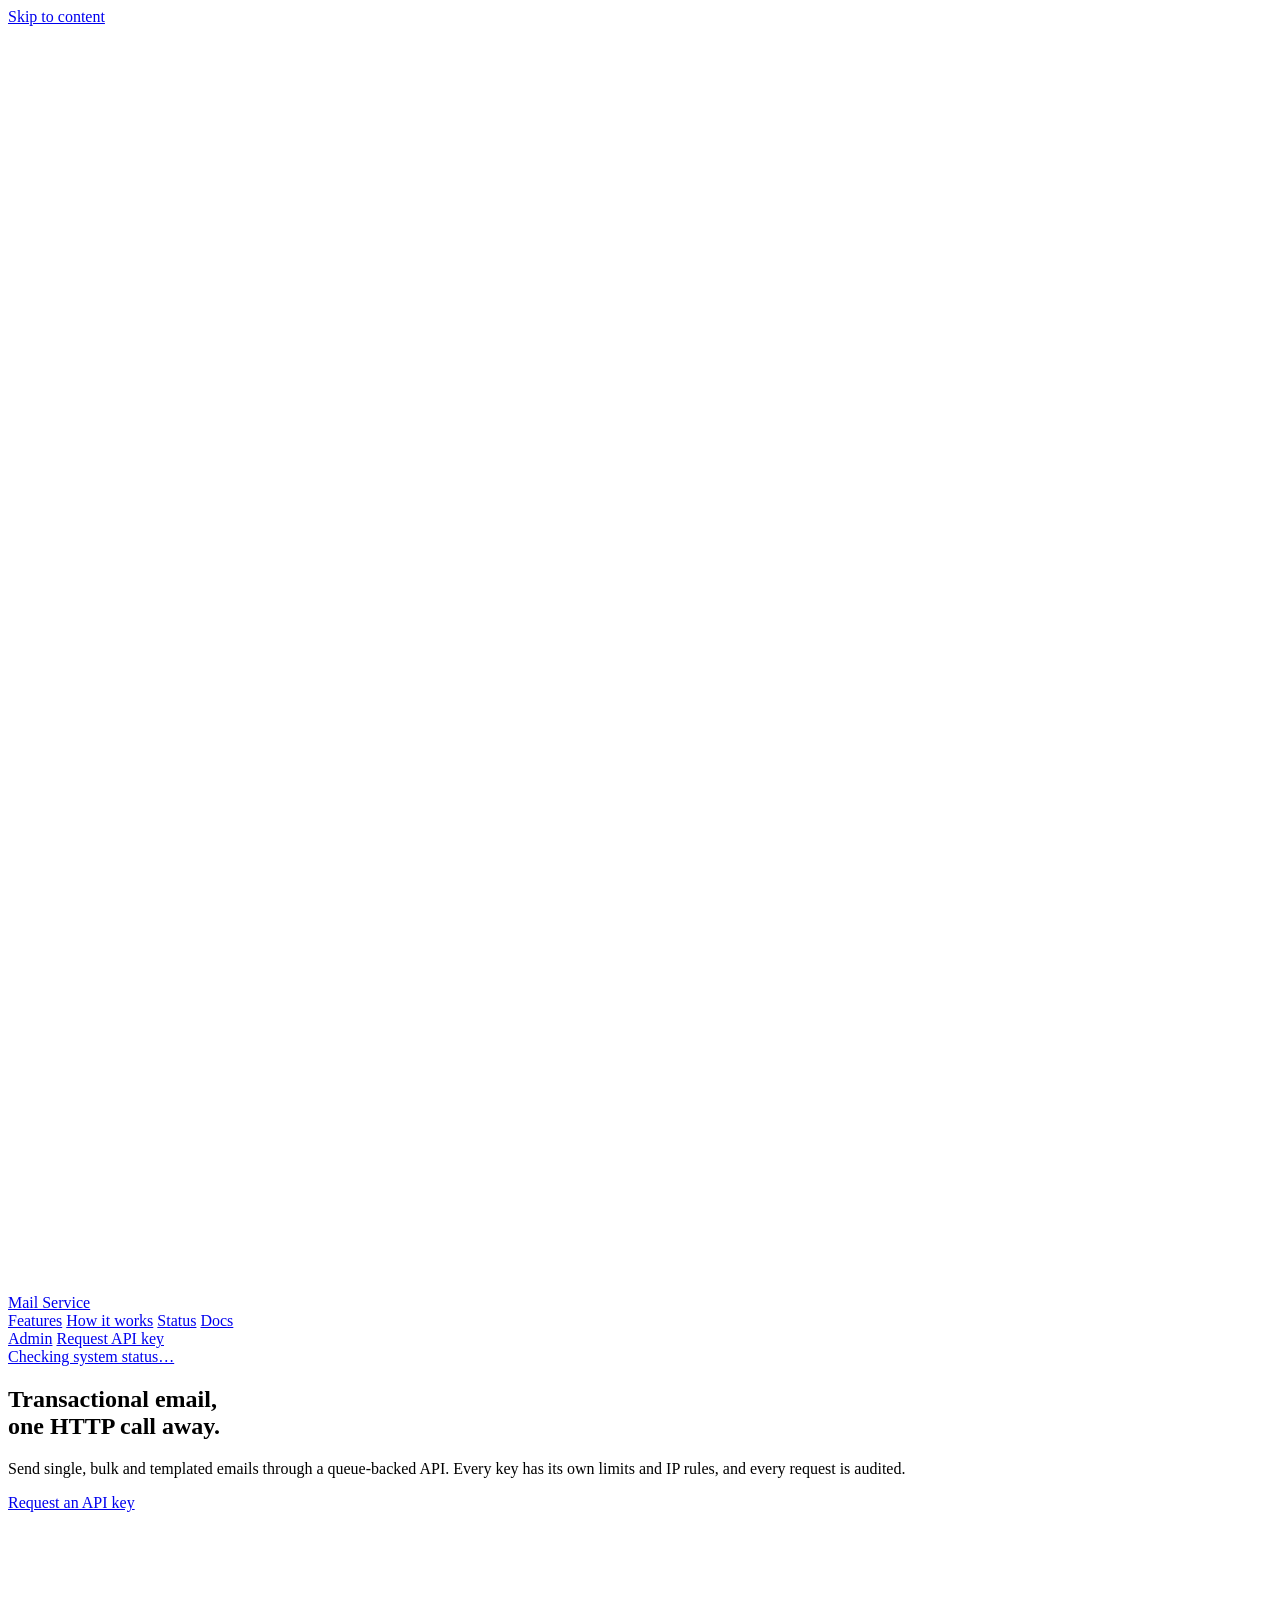
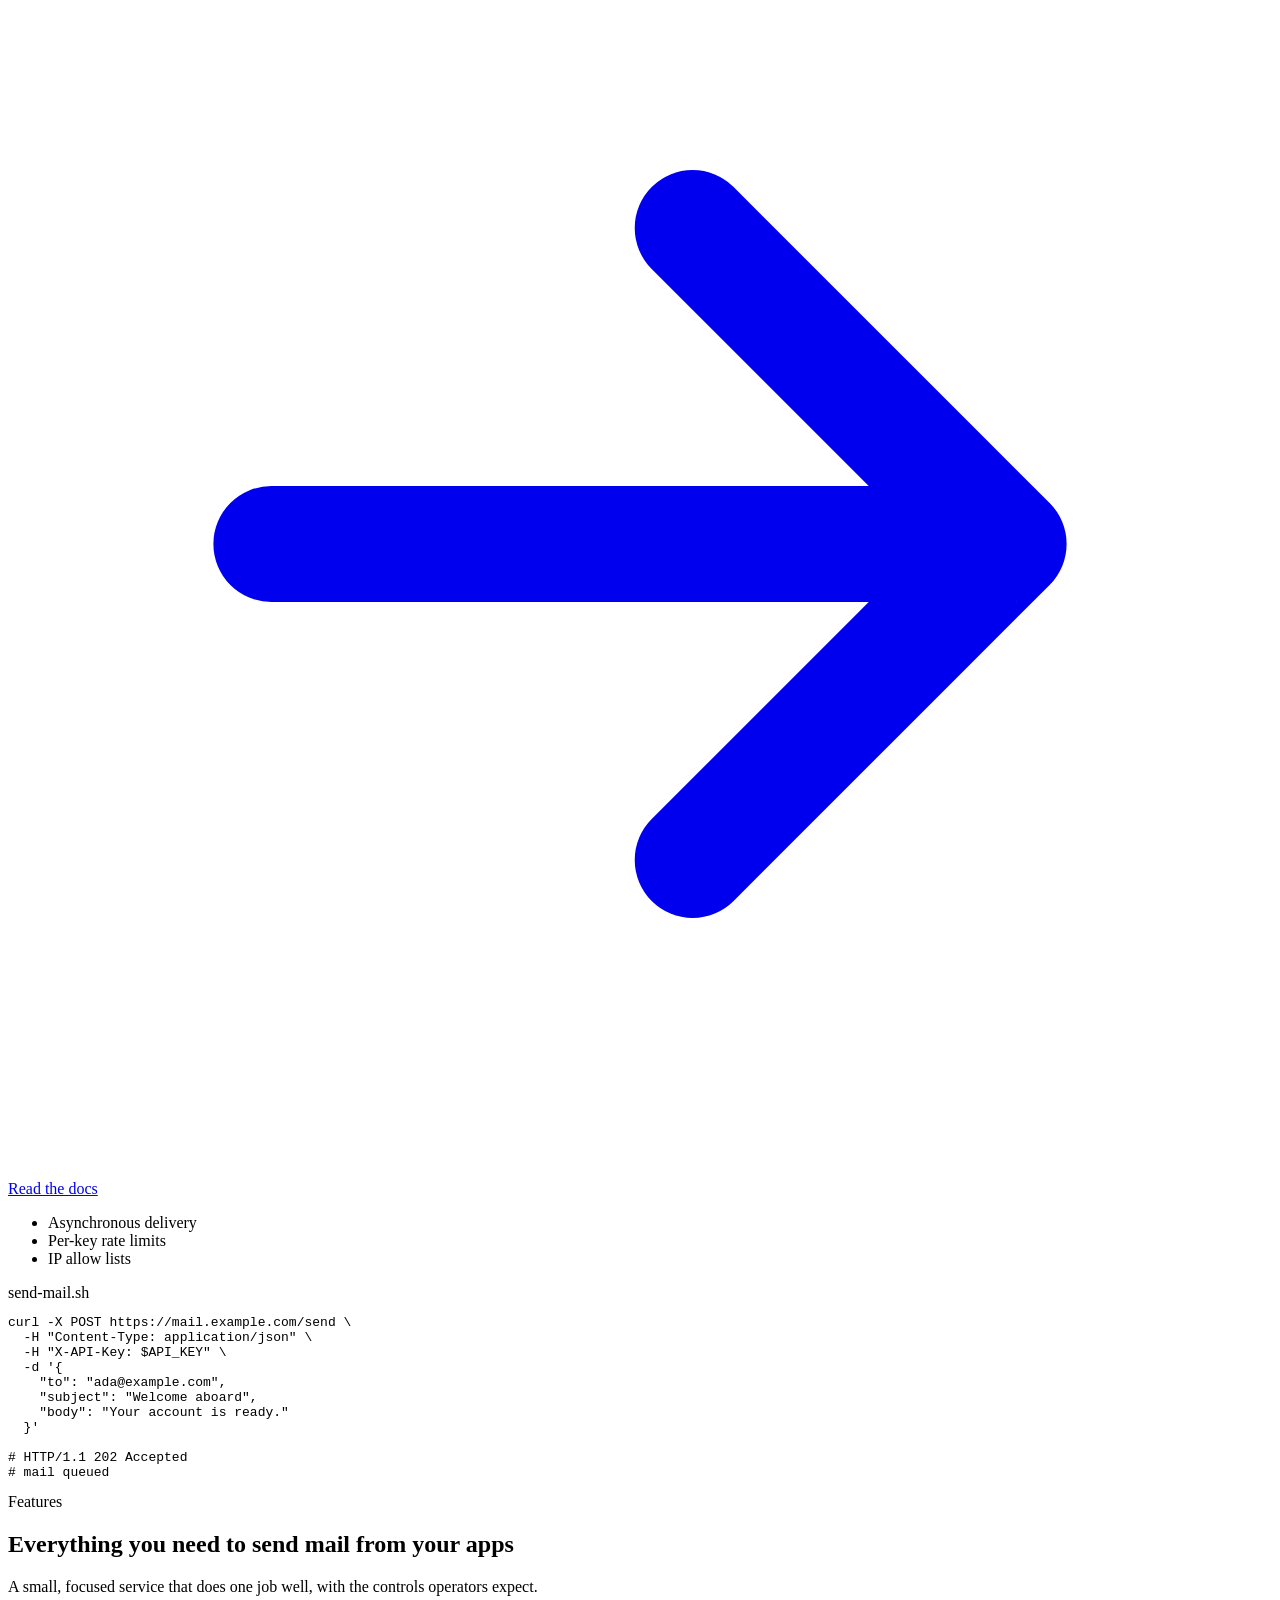
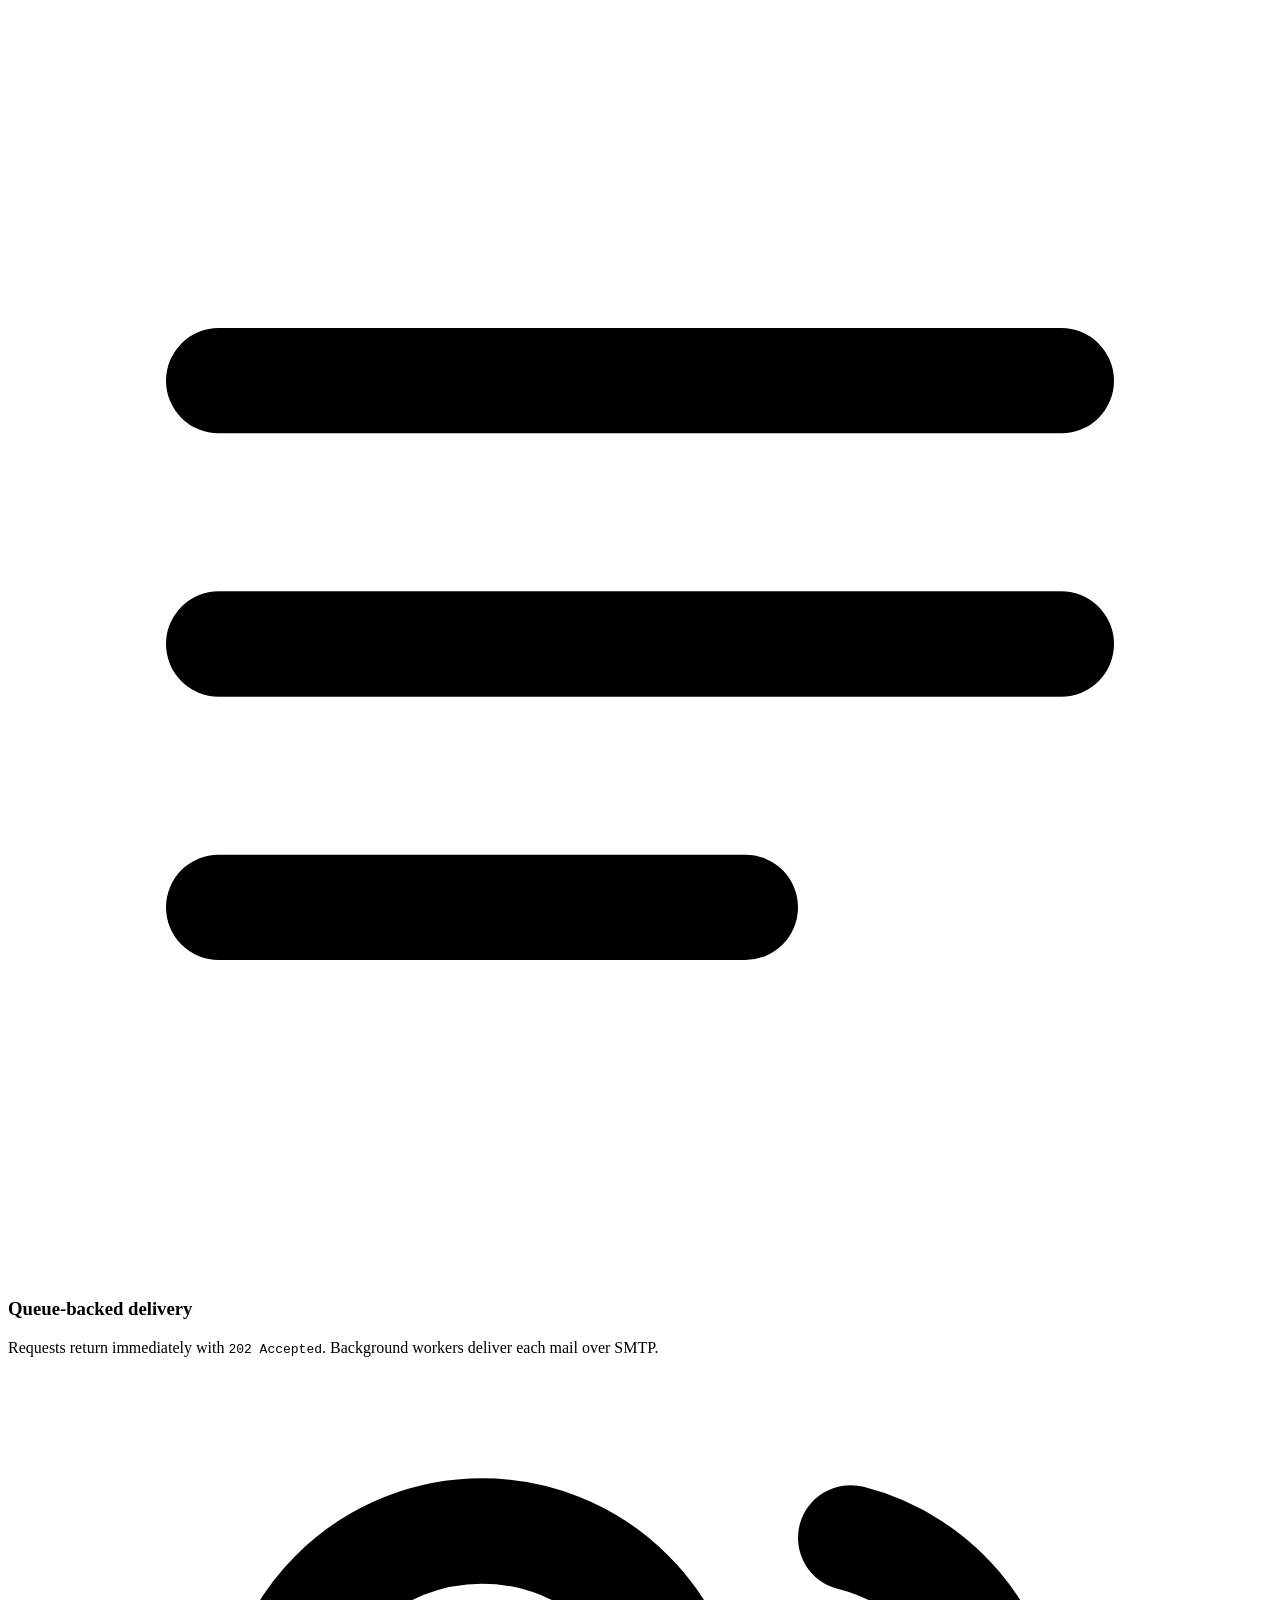
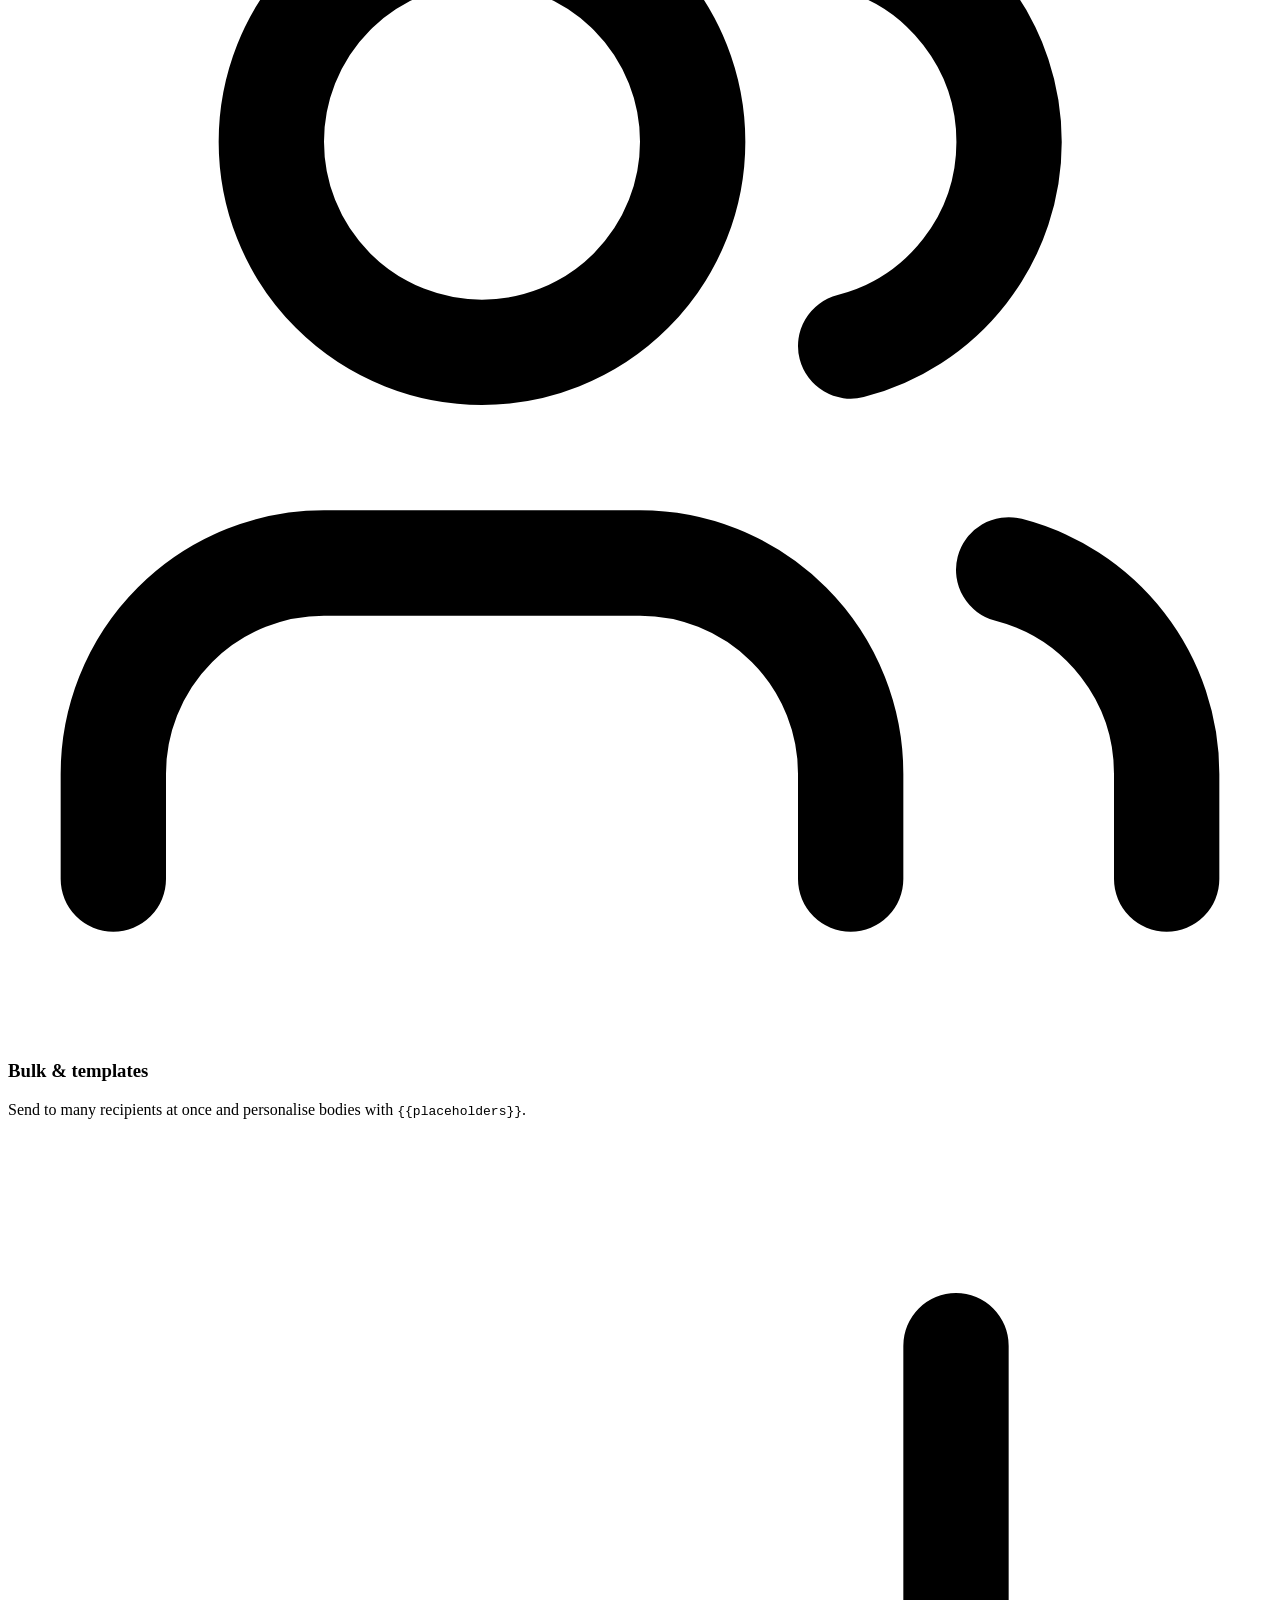
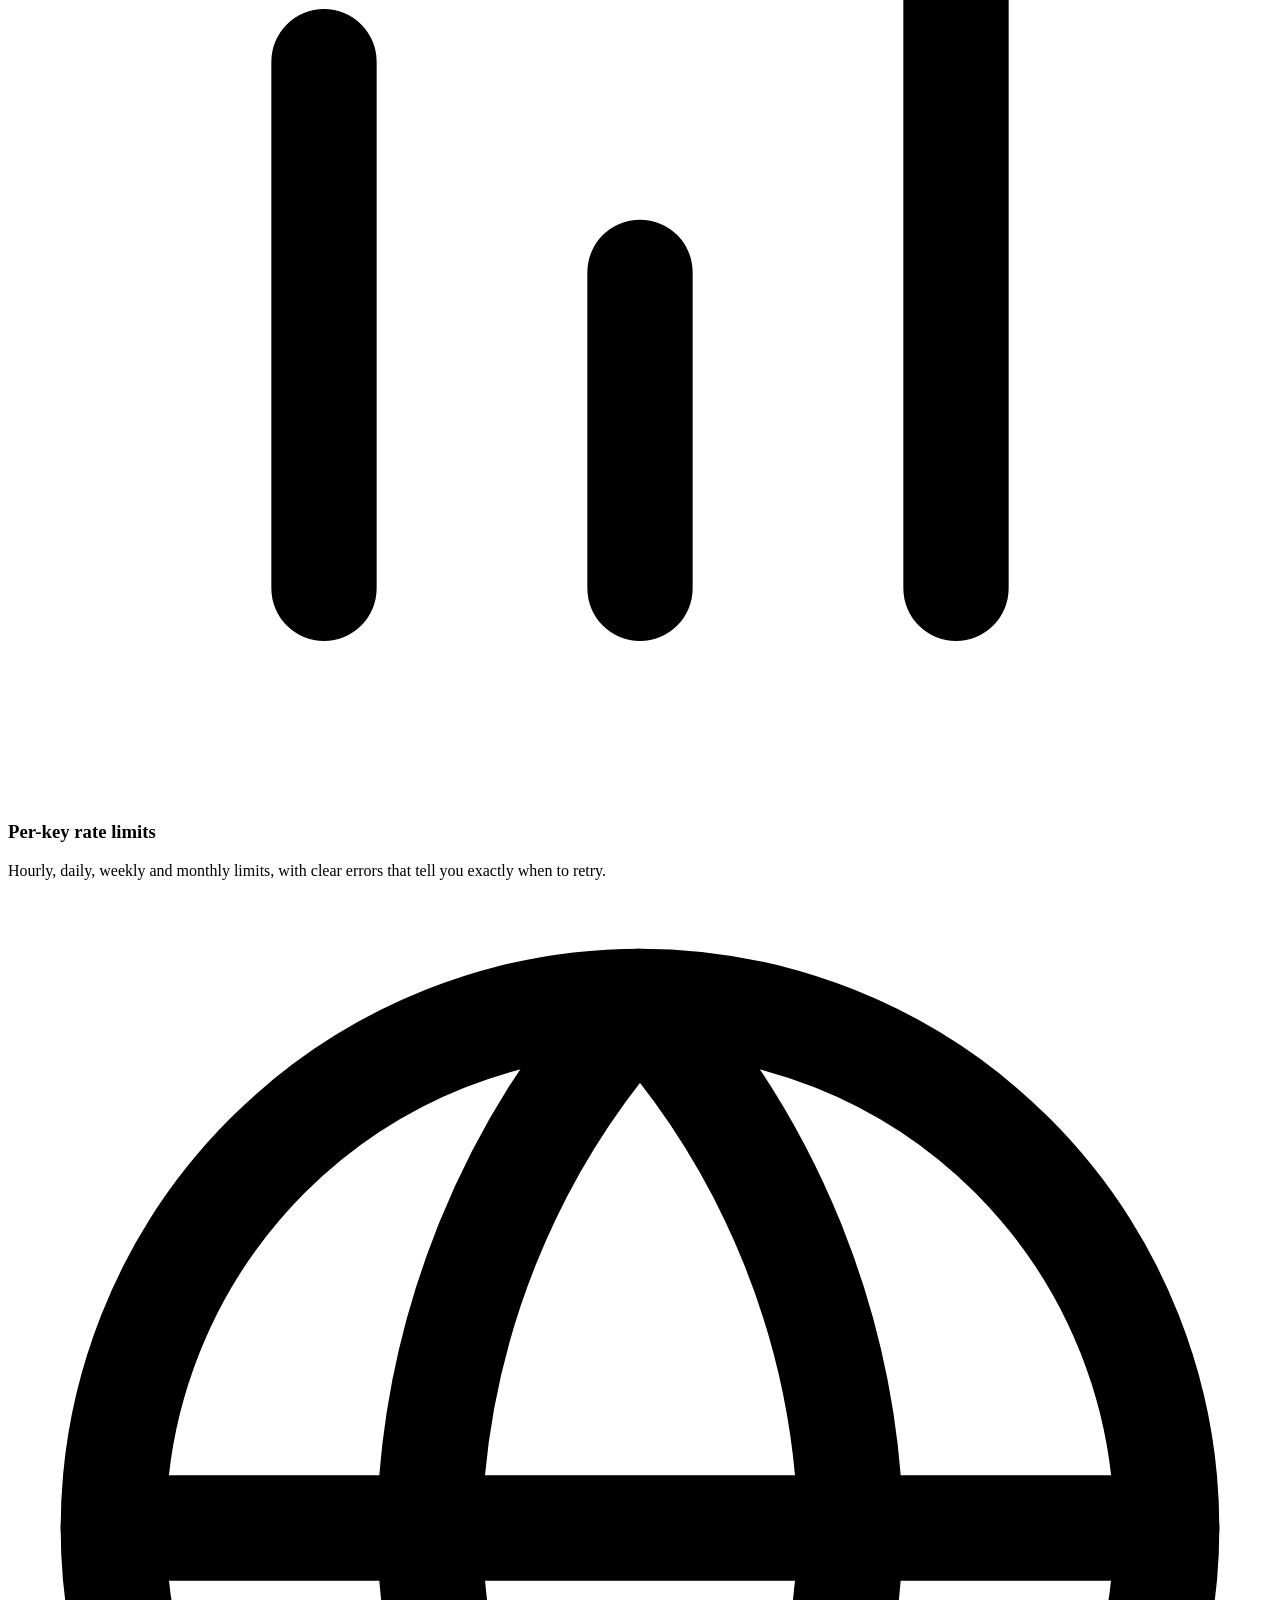
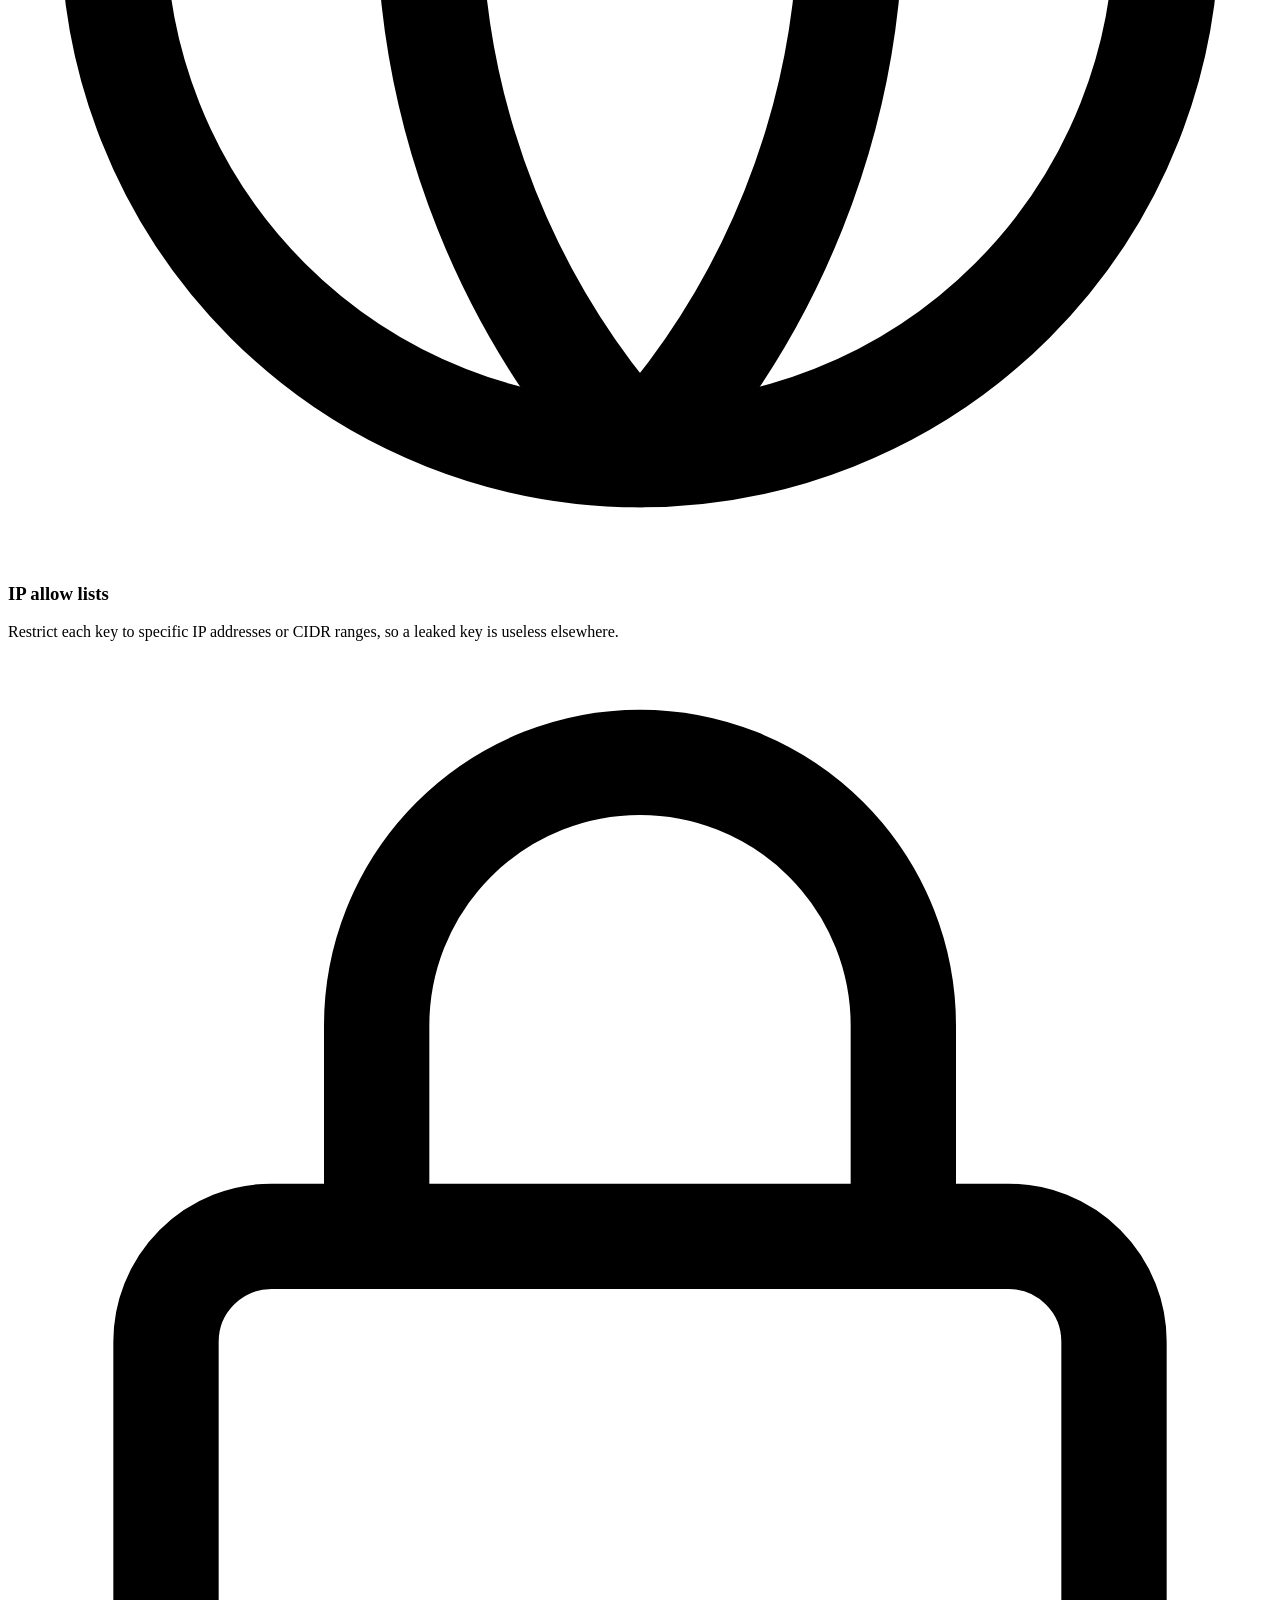
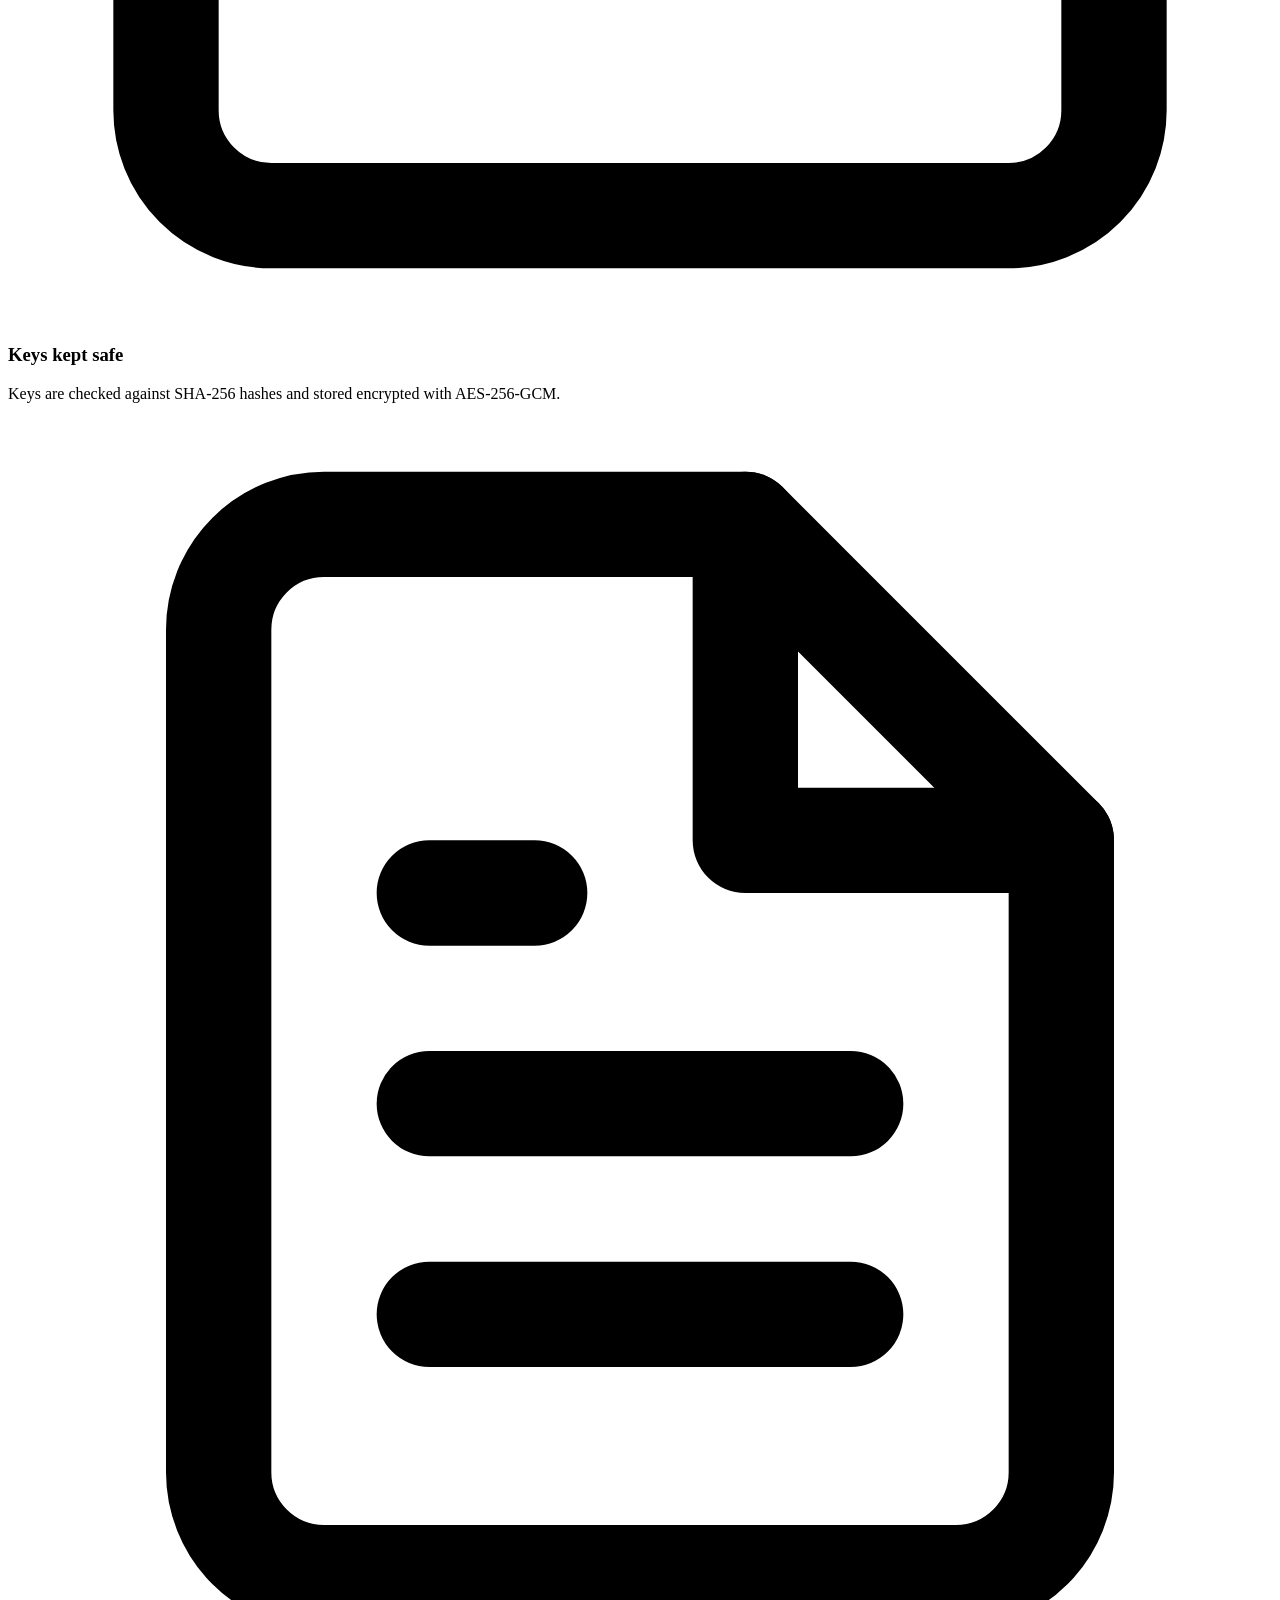
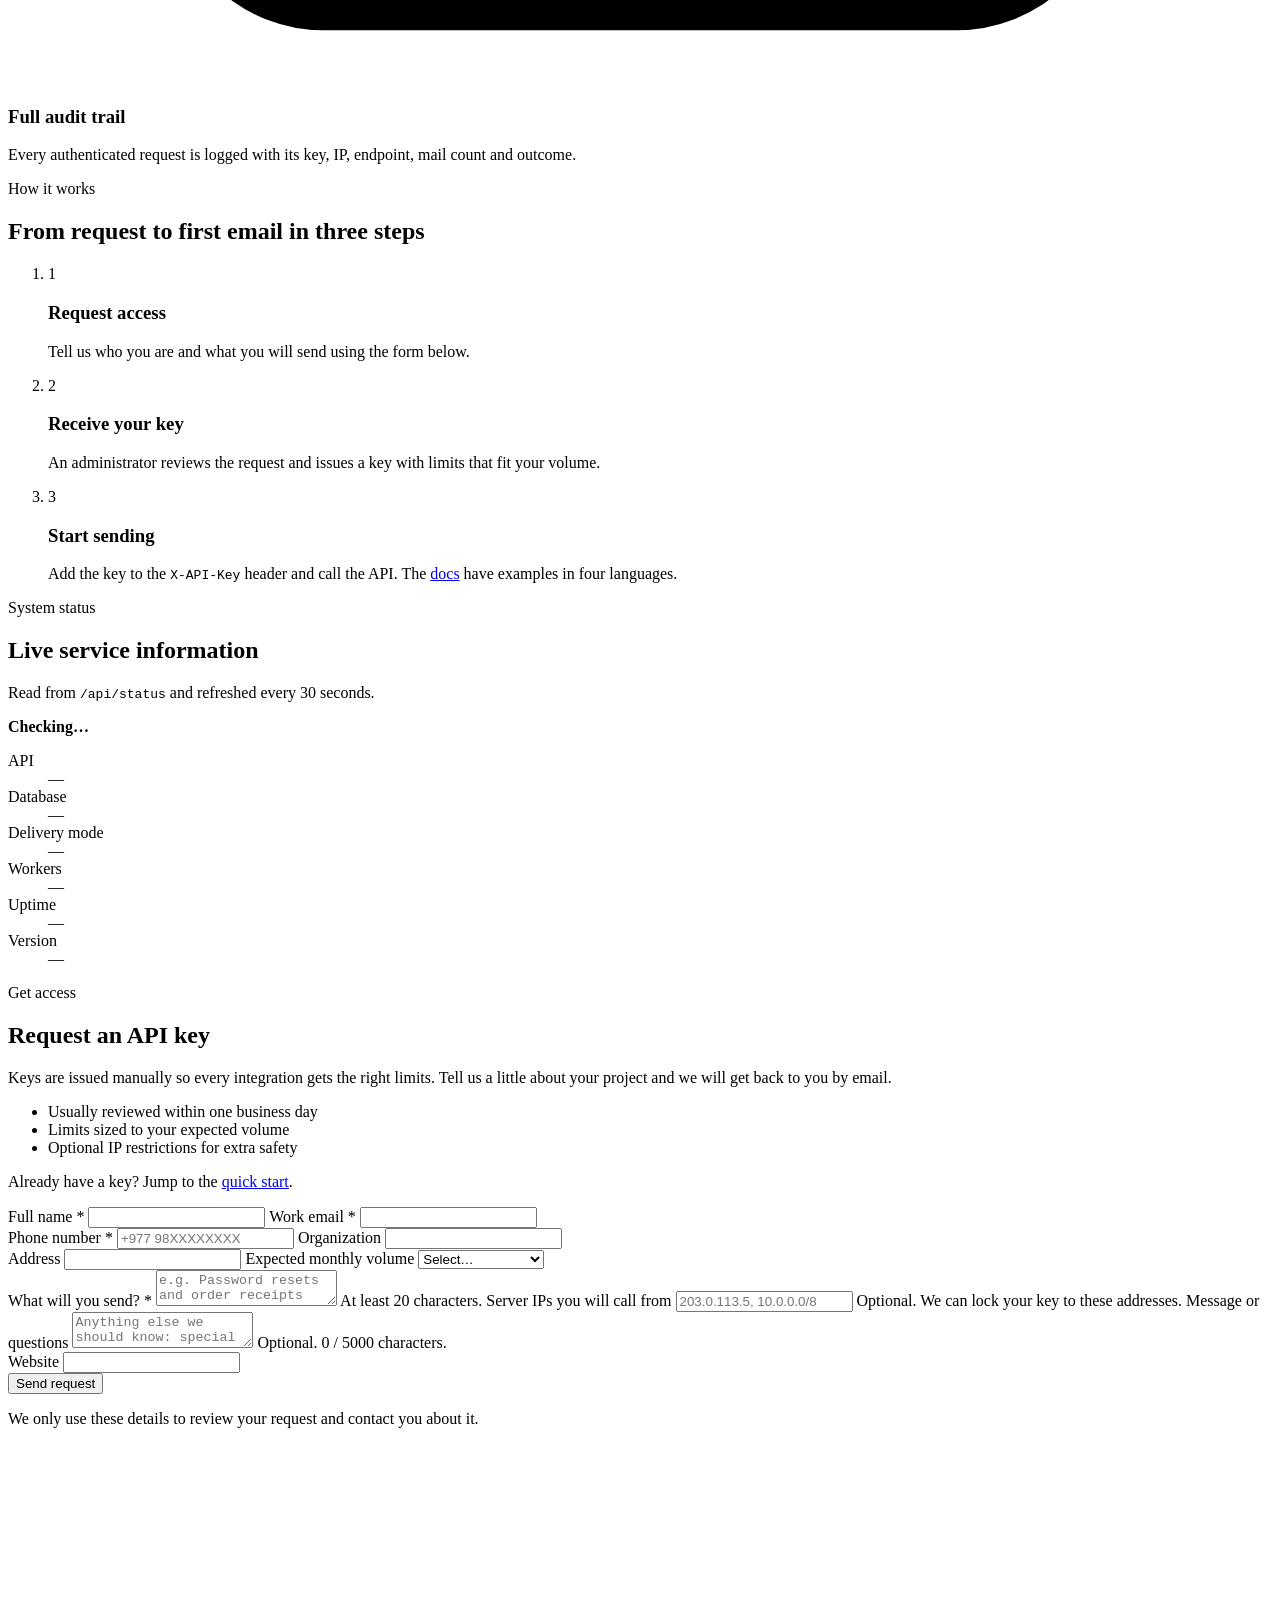
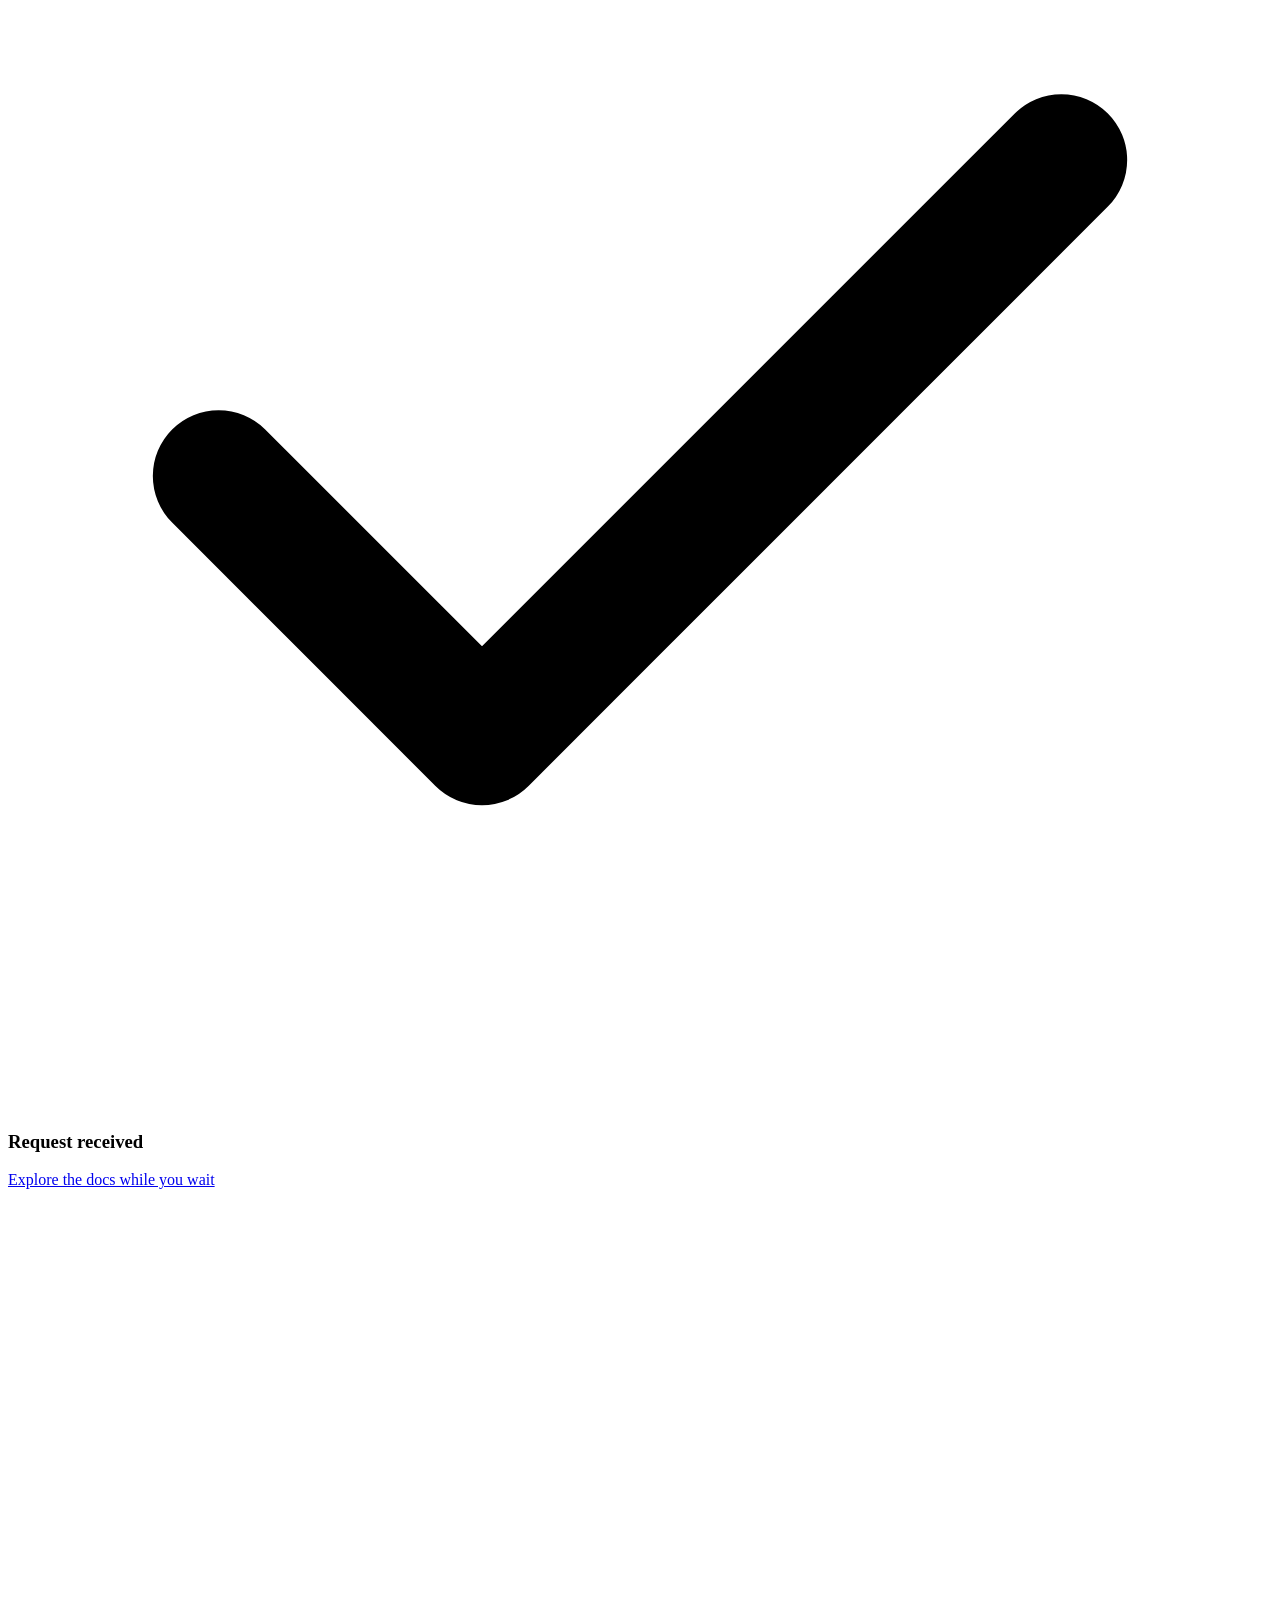
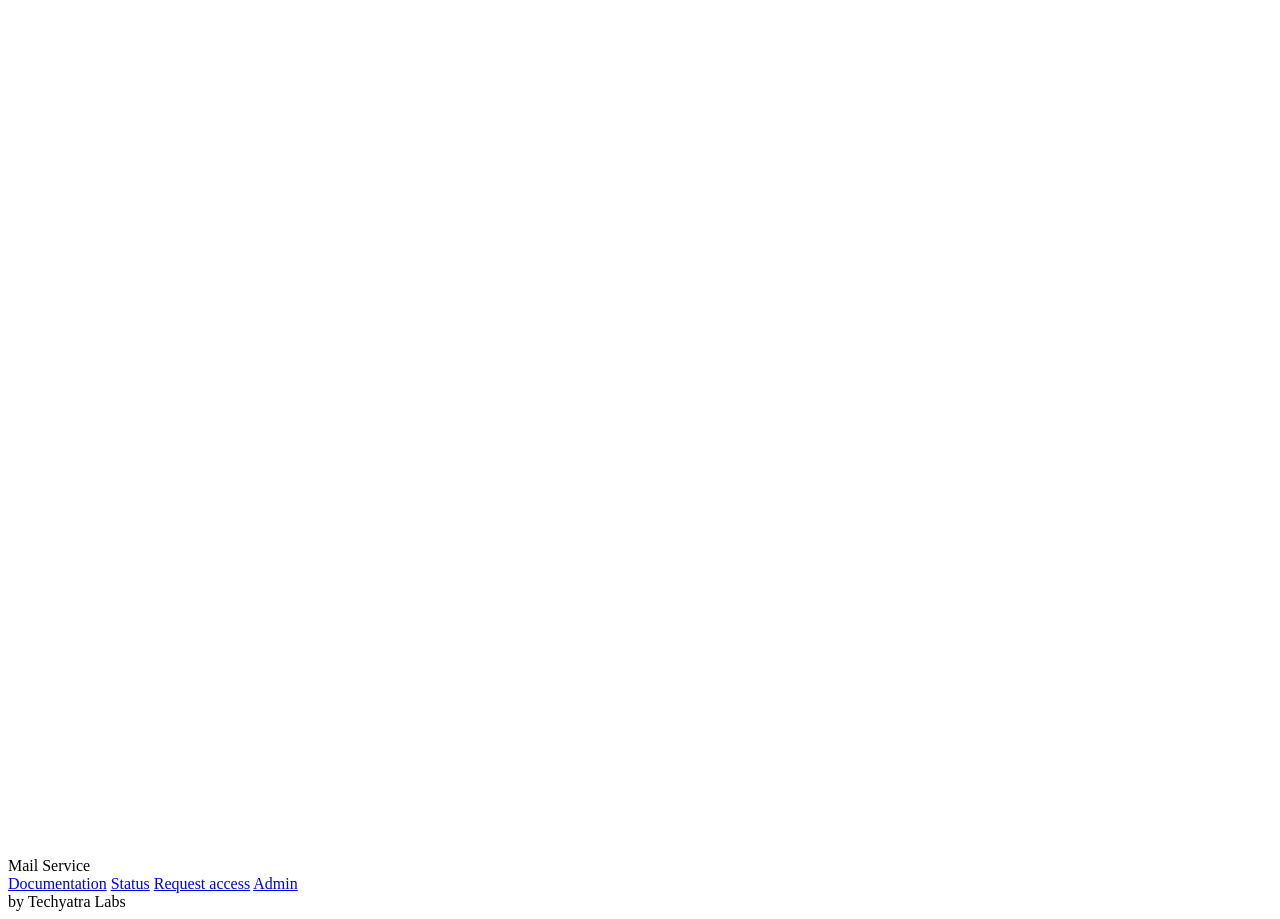
==== internal/web/static/index.html @ 2afb5a41 "Add API key management, admin console, public site and API docs Protect the mail endpoints with data" ====
<!doctype html>
<html lang="en">
<head>
  <meta charset="utf-8">
  <meta name="viewport" content="width=device-width, initial-scale=1">
  <meta name="description" content="Queue-backed transactional email over a simple, secure HTTP API.">
  <meta name="theme-color" content="#0b0a12">
  <title>Mail Service · Transactional email API</title>
  <link rel="icon" href="/assets/favicon.svg" type="image/svg+xml">
  <link rel="stylesheet" href="/assets/theme.css">
  <link rel="stylesheet" href="/assets/site.css">
  <script src="/assets/site.js" defer></script>
</head>
<body>
  <a class="skip-link" href="#main">Skip to content</a>

  <header class="site-nav">
    <div class="container nav-inner">
      <a class="brand" href="/" aria-label="Mail Service home">
        <span class="brand-mark" aria-hidden="true">
          <svg viewBox="0 0 24 24" fill="none" stroke="#fff" stroke-width="2.2" stroke-linecap="round" stroke-linejoin="round"><rect x="3" y="5" width="18" height="14" rx="2"/><path d="m3.5 6.5 8.5 6 8.5-6"/></svg>
        </span>
        Mail Service
      </a>
      <nav class="nav-links" aria-label="Primary">
        <a href="#features">Features</a>
        <a href="#how">How it works</a>
        <a href="#status">Status</a>
        <a href="/docs/">Docs</a>
      </nav>
      <div class="nav-cta">
        <a class="btn btn-ghost btn-sm" href="/admin/">Admin</a>
        <a class="btn btn-primary btn-sm" href="#request">Request API key</a>
      </div>
    </div>
  </header>

  <main id="main">
    <section class="hero">
      <div class="hero-glow" aria-hidden="true"></div>
      <div class="container hero-grid">
        <div class="hero-copy">
          <a class="pill" href="#status" id="hero-status">
            <span class="dot" id="hero-dot"></span><span id="hero-status-text">Checking system status…</span>
          </a>
          <h1>Transactional email,<br><span class="gradient-text">one HTTP call away.</span></h1>
          <p class="lead">Send single, bulk and templated emails through a queue-backed API. Every key has its own limits and IP rules, and every request is audited.</p>
          <div class="row hero-actions">
            <a class="btn btn-primary btn-lg" href="#request">
              Request an API key
              <svg viewBox="0 0 24 24" fill="none" stroke="currentColor" stroke-width="2.2" stroke-linecap="round" stroke-linejoin="round"><path d="M5 12h14M13 6l6 6-6 6"/></svg>
            </a>
            <a class="btn btn-secondary btn-lg" href="/docs/">Read the docs</a>
          </div>
          <ul class="hero-points">
            <li>Asynchronous delivery</li>
            <li>Per-key rate limits</li>
            <li>IP allow lists</li>
          </ul>
        </div>

        <div class="codeblock hero-code" aria-label="Example request">
          <div class="codeblock-head">
            <span class="dots" aria-hidden="true"><i></i><i></i><i></i></span>
            <span>send-mail.sh</span>
          </div>
<pre><span class="tok-k">curl</span> -X POST <span class="tok-s base-url">https://mail.example.com</span><span class="tok-s">/send</span> \
  -H <span class="tok-s">"Content-Type: application/json"</span> \
  -H <span class="tok-s">"X-API-Key: </span><span class="tok-h">$API_KEY</span><span class="tok-s">"</span> \
  -d <span class="tok-s">'{
    "to": "ada@example.com",
    "subject": "Welcome aboard",
    "body": "Your account is ready."
  }'</span>

<span class="tok-c"># HTTP/1.1 202 Accepted</span>
<span class="tok-c"># mail queued</span></pre>
        </div>
      </div>
    </section>

    <section id="features" class="section">
      <div class="container">
        <div class="section-head">
          <span class="eyebrow">Features</span>
          <h2>Everything you need to send mail from your apps</h2>
          <p class="text-2">A small, focused service that does one job well, with the controls operators expect.</p>
        </div>
        <div class="feature-grid">
          <article class="feature">
            <div class="feature-icon"><svg viewBox="0 0 24 24" fill="none" stroke="currentColor" stroke-width="2" stroke-linecap="round" stroke-linejoin="round"><path d="M4 7h16M4 12h16M4 17h10"/></svg></div>
            <h3>Queue-backed delivery</h3>
            <p>Requests return immediately with <code>202 Accepted</code>. Background workers deliver each mail over SMTP.</p>
          </article>
          <article class="feature">
            <div class="feature-icon"><svg viewBox="0 0 24 24" fill="none" stroke="currentColor" stroke-width="2" stroke-linecap="round" stroke-linejoin="round"><path d="M16 21v-2a4 4 0 0 0-4-4H6a4 4 0 0 0-4 4v2"/><circle cx="9" cy="7" r="4"/><path d="M22 21v-2a4 4 0 0 0-3-3.87M16 3.13a4 4 0 0 1 0 7.75"/></svg></div>
            <h3>Bulk &amp; templates</h3>
            <p>Send to many recipients at once and personalise bodies with <code>{{placeholders}}</code>.</p>
          </article>
          <article class="feature">
            <div class="feature-icon"><svg viewBox="0 0 24 24" fill="none" stroke="currentColor" stroke-width="2" stroke-linecap="round" stroke-linejoin="round"><path d="M12 20v-6M6 20V10M18 20V4"/></svg></div>
            <h3>Per-key rate limits</h3>
            <p>Hourly, daily, weekly and monthly limits, with clear errors that tell you exactly when to retry.</p>
          </article>
          <article class="feature">
            <div class="feature-icon"><svg viewBox="0 0 24 24" fill="none" stroke="currentColor" stroke-width="2" stroke-linecap="round" stroke-linejoin="round"><circle cx="12" cy="12" r="10"/><path d="M2 12h20M12 2a15.3 15.3 0 0 1 4 10 15.3 15.3 0 0 1-4 10 15.3 15.3 0 0 1-4-10 15.3 15.3 0 0 1 4-10z"/></svg></div>
            <h3>IP allow lists</h3>
            <p>Restrict each key to specific IP addresses or CIDR ranges, so a leaked key is useless elsewhere.</p>
          </article>
          <article class="feature">
            <div class="feature-icon"><svg viewBox="0 0 24 24" fill="none" stroke="currentColor" stroke-width="2" stroke-linecap="round" stroke-linejoin="round"><rect x="3" y="11" width="18" height="11" rx="2"/><path d="M7 11V7a5 5 0 0 1 10 0v4"/></svg></div>
            <h3>Keys kept safe</h3>
            <p>Keys are checked against SHA-256 hashes and stored encrypted with AES-256-GCM.</p>
          </article>
          <article class="feature">
            <div class="feature-icon"><svg viewBox="0 0 24 24" fill="none" stroke="currentColor" stroke-width="2" stroke-linecap="round" stroke-linejoin="round"><path d="M14 2H6a2 2 0 0 0-2 2v16a2 2 0 0 0 2 2h12a2 2 0 0 0 2-2V8z"/><path d="M14 2v6h6M16 13H8M16 17H8M10 9H8"/></svg></div>
            <h3>Full audit trail</h3>
            <p>Every authenticated request is logged with its key, IP, endpoint, mail count and outcome.</p>
          </article>
        </div>
      </div>
    </section>

    <section id="how" class="section section-alt">
      <div class="container">
        <div class="section-head">
          <span class="eyebrow">How it works</span>
          <h2>From request to first email in three steps</h2>
        </div>
        <ol class="steps">
          <li class="step">
            <span class="step-num">1</span>
            <h3>Request access</h3>
            <p>Tell us who you are and what you will send using the form below.</p>
          </li>
          <li class="step">
            <span class="step-num">2</span>
            <h3>Receive your key</h3>
            <p>An administrator reviews the request and issues a key with limits that fit your volume.</p>
          </li>
          <li class="step">
            <span class="step-num">3</span>
            <h3>Start sending</h3>
            <p>Add the key to the <code>X-API-Key</code> header and call the API. The <a href="/docs/">docs</a> have examples in four languages.</p>
          </li>
        </ol>
      </div>
    </section>

    <section id="status" class="section">
      <div class="container">
        <div class="section-head">
          <span class="eyebrow">System status</span>
          <h2>Live service information</h2>
          <p class="text-2">Read from <code>/api/status</code> and refreshed every 30 seconds.</p>
        </div>
        <div class="card status-card">
          <div class="status-top">
            <div class="row">
              <span class="dot" id="status-dot"></span>
              <strong id="status-title">Checking…</strong>
            </div>
            <span class="muted" id="status-updated"></span>
          </div>
          <dl class="status-grid">
            <div><dt>API</dt><dd id="st-api">—</dd></div>
            <div><dt>Database</dt><dd id="st-db">—</dd></div>
            <div><dt>Delivery mode</dt><dd id="st-delivery">—</dd></div>
            <div><dt>Workers</dt><dd id="st-workers">—</dd></div>
            <div><dt>Uptime</dt><dd id="st-uptime">—</dd></div>
            <div><dt>Version</dt><dd id="st-version">—</dd></div>
          </dl>
        </div>
      </div>
    </section>

    <section id="request" class="section section-alt">
      <div class="container request-grid">
        <div class="request-copy">
          <span class="eyebrow">Get access</span>
          <h2>Request an API key</h2>
          <p class="text-2">Keys are issued manually so every integration gets the right limits. Tell us a little about your project and we will get back to you by email.</p>
          <ul class="checklist">
            <li>Usually reviewed within one business day</li>
            <li>Limits sized to your expected volume</li>
            <li>Optional IP restrictions for extra safety</li>
          </ul>
          <p class="muted small">Already have a key? Jump to the <a href="/docs/#quickstart">quick start</a>.</p>
        </div>

        <div class="card card-pad">
          <form id="request-form" class="stack" novalidate>
            <div class="grid-2">
              <label class="field"><span>Full name <span class="req">*</span></span>
                <input class="input" name="name" autocomplete="name" maxlength="120" required></label>
              <label class="field"><span>Work email <span class="req">*</span></span>
                <input class="input" name="email" type="email" autocomplete="email" maxlength="254" required></label>
            </div>
            <div class="grid-2">
              <label class="field"><span>Phone number <span class="req">*</span></span>
                <input class="input" name="phone" type="tel" autocomplete="tel" inputmode="tel" maxlength="30" required placeholder="+977 98XXXXXXXX"></label>
              <label class="field"><span>Organization</span>
                <input class="input" name="organization" autocomplete="organization" maxlength="160"></label>
            </div>
            <div class="grid-2">
              <label class="field"><span>Address</span>
                <input class="input" name="address" autocomplete="street-address" maxlength="300"></label>
              <label class="field"><span>Expected monthly volume</span>
                <select class="select" name="expected_volume">
                  <option value="">Select…</option>
                  <option>Under 1,000</option>
                  <option>1,000 – 10,000</option>
                  <option>10,000 – 100,000</option>
                  <option>Over 100,000</option>
                </select></label>
            </div>
            <label class="field"><span>What will you send? <span class="req">*</span></span>
              <textarea class="textarea" name="use_case" maxlength="2000" required placeholder="e.g. Password resets and order receipts for our online store"></textarea>
              <span class="hint">At least 20 characters.</span></label>
            <label class="field"><span>Server IPs you will call from</span>
              <input class="input" name="caller_ips" maxlength="500" placeholder="203.0.113.5, 10.0.0.0/8">
              <span class="hint">Optional. We can lock your key to these addresses.</span></label>
            <label class="field"><span>Message or questions</span>
              <textarea class="textarea" name="message" maxlength="5000" placeholder="Anything else we should know: special limits, integration questions, timelines…"></textarea>
              <span class="hint">Optional. <span id="message-count">0</span> / 5000 characters.</span></label>

            <div class="hp" aria-hidden="true">
              <label>Website <input name="website" tabindex="-1" autocomplete="off"></label>
            </div>

            <div id="request-error" class="form-error hidden" role="alert"></div>
            <button class="btn btn-primary btn-lg" type="submit" id="request-submit">Send request</button>
            <p class="muted small">We only use these details to review your request and contact you about it.</p>
          </form>

          <div id="request-done" class="done hidden" role="status">
            <div class="done-icon"><svg viewBox="0 0 24 24" fill="none" stroke="currentColor" stroke-width="2.5" stroke-linecap="round" stroke-linejoin="round"><path d="M20 6 9 17l-5-5"/></svg></div>
            <h3>Request received</h3>
            <p class="text-2" id="request-done-text"></p>
            <a class="btn btn-secondary" href="/docs/">Explore the docs while you wait</a>
          </div>
        </div>
      </div>
    </section>
  </main>

  <footer class="site-footer">
    <div class="container footer-inner">
      <span class="brand"><span class="brand-mark" aria-hidden="true"><svg viewBox="0 0 24 24" fill="none" stroke="#fff" stroke-width="2.2" stroke-linecap="round" stroke-linejoin="round"><rect x="3" y="5" width="18" height="14" rx="2"/><path d="m3.5 6.5 8.5 6 8.5-6"/></svg></span>Mail Service</span>
      <nav class="row footer-links" aria-label="Footer">
        <a href="/docs/">Documentation</a>
        <a href="#status">Status</a>
        <a href="#request">Request access</a>
        <a href="/admin/">Admin</a>
      </nav>
      <span class="muted small">by Techyatra Labs</span>
    </div>
  </footer>
</body>
</html>
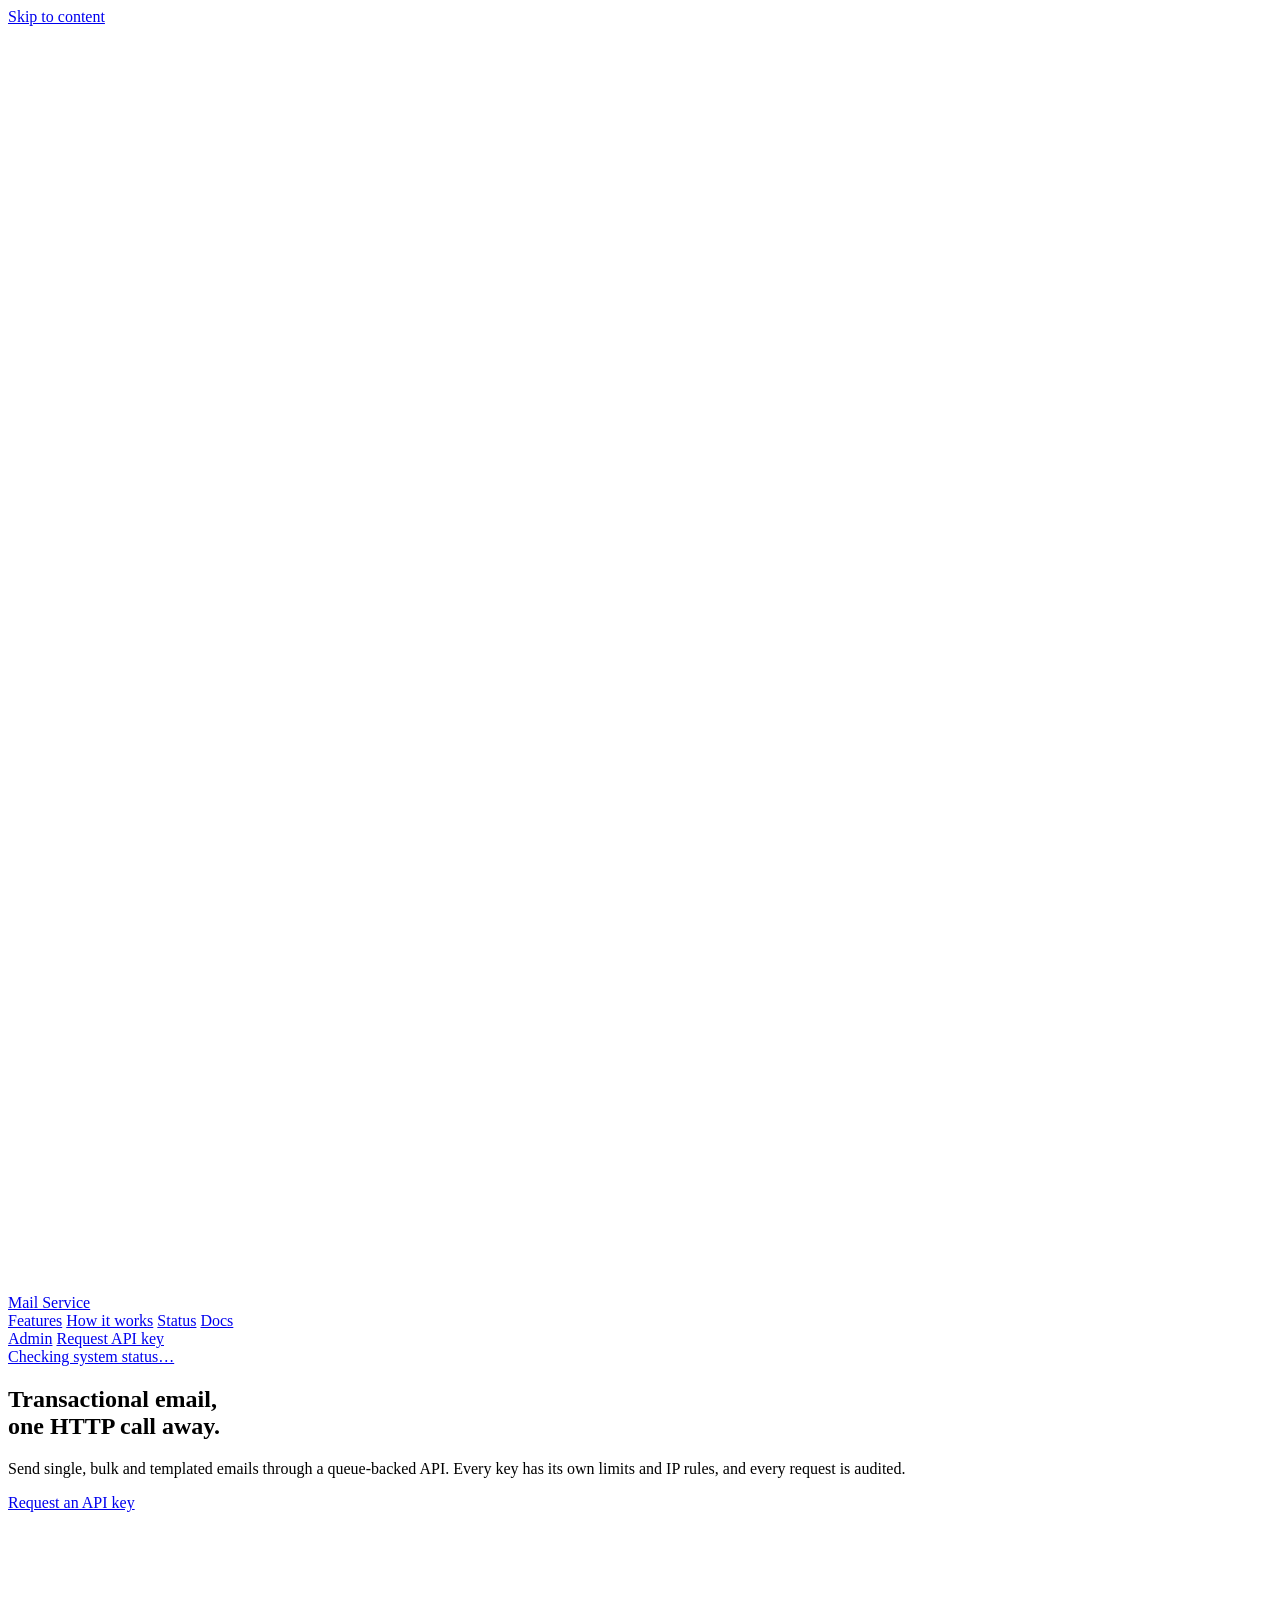
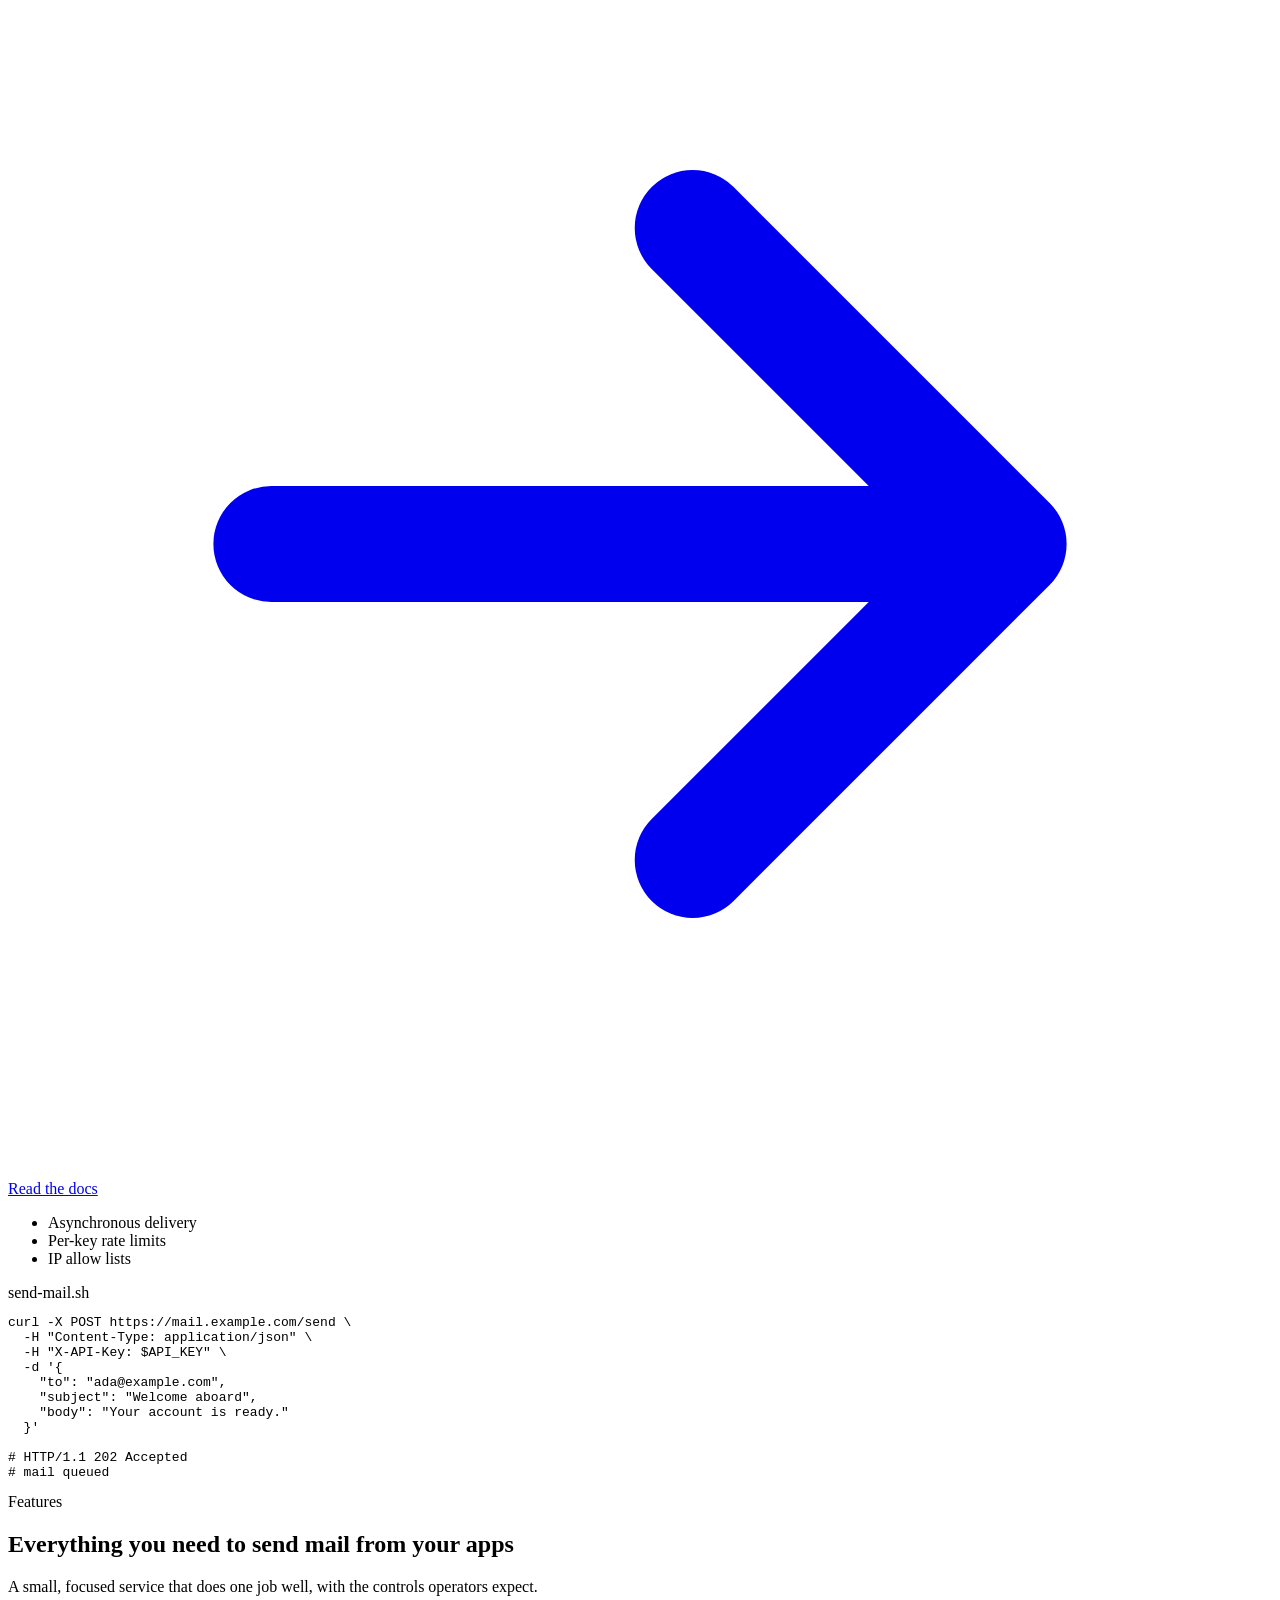
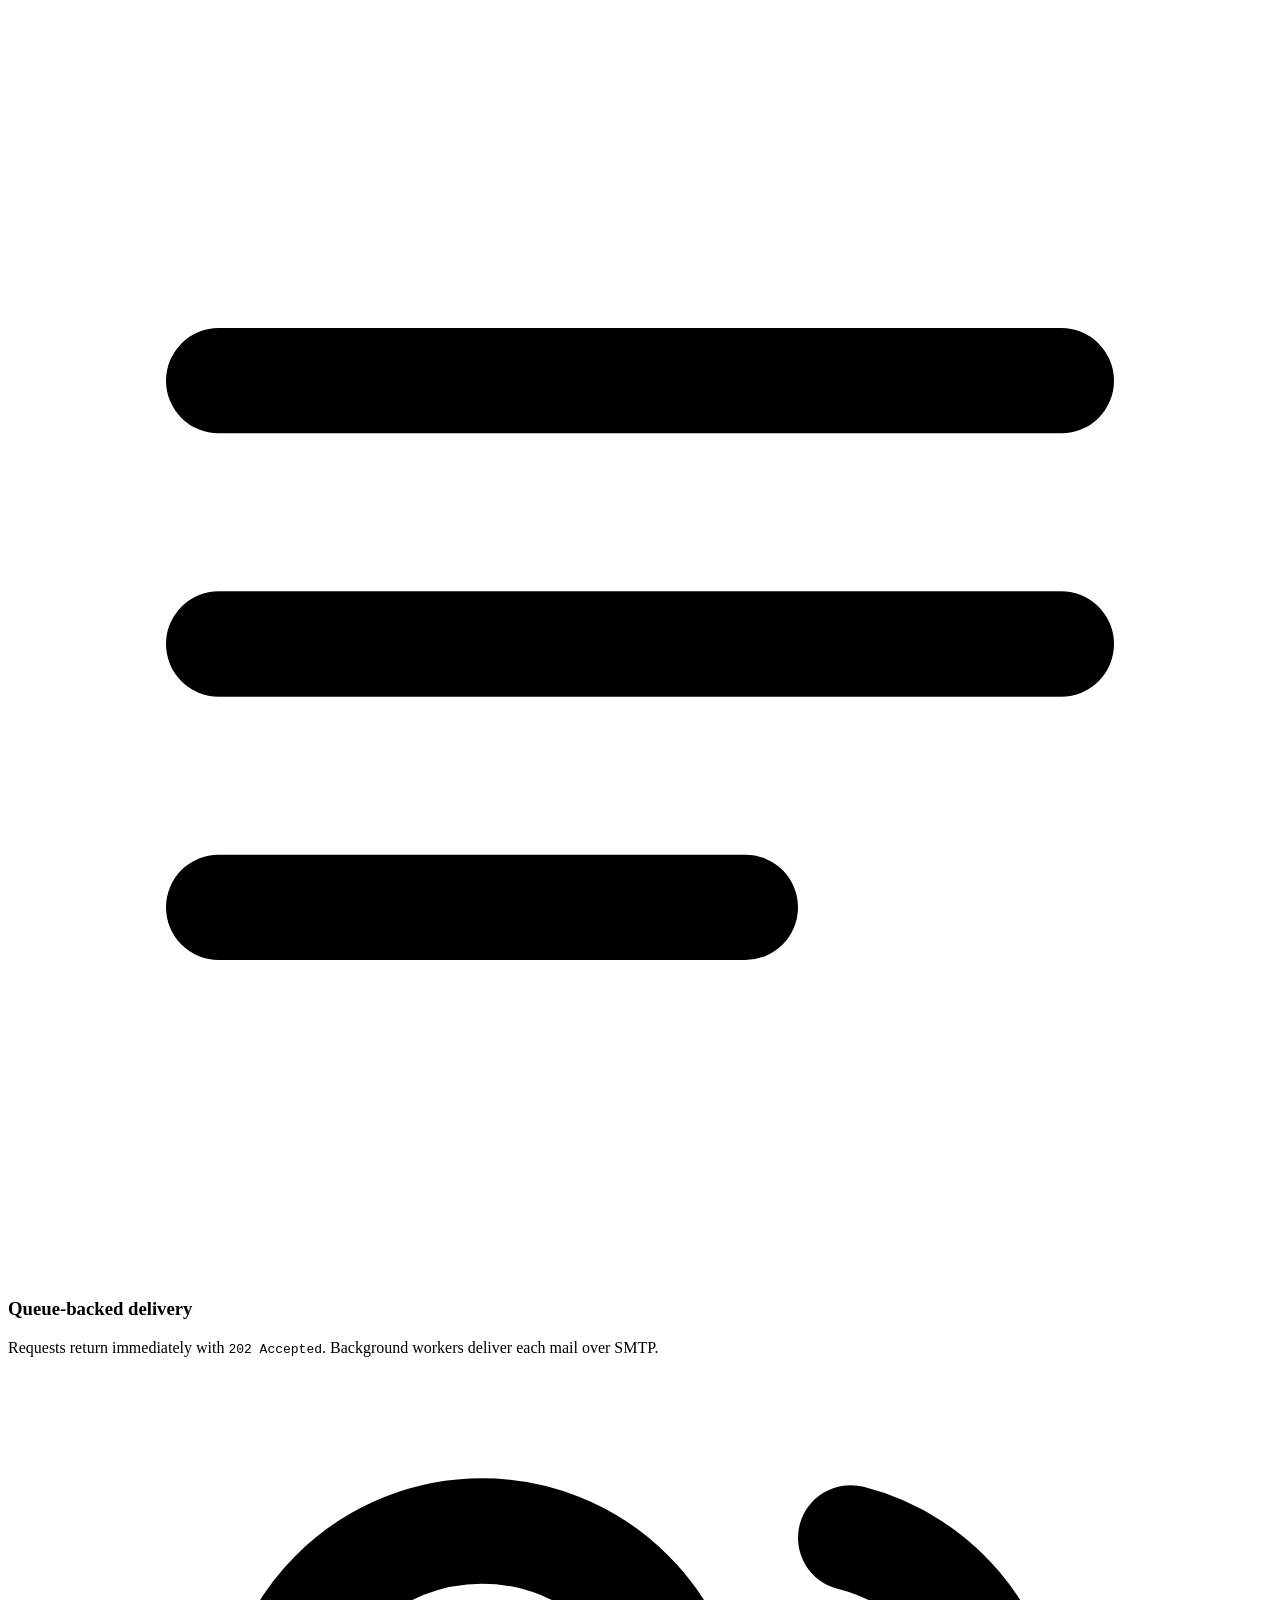
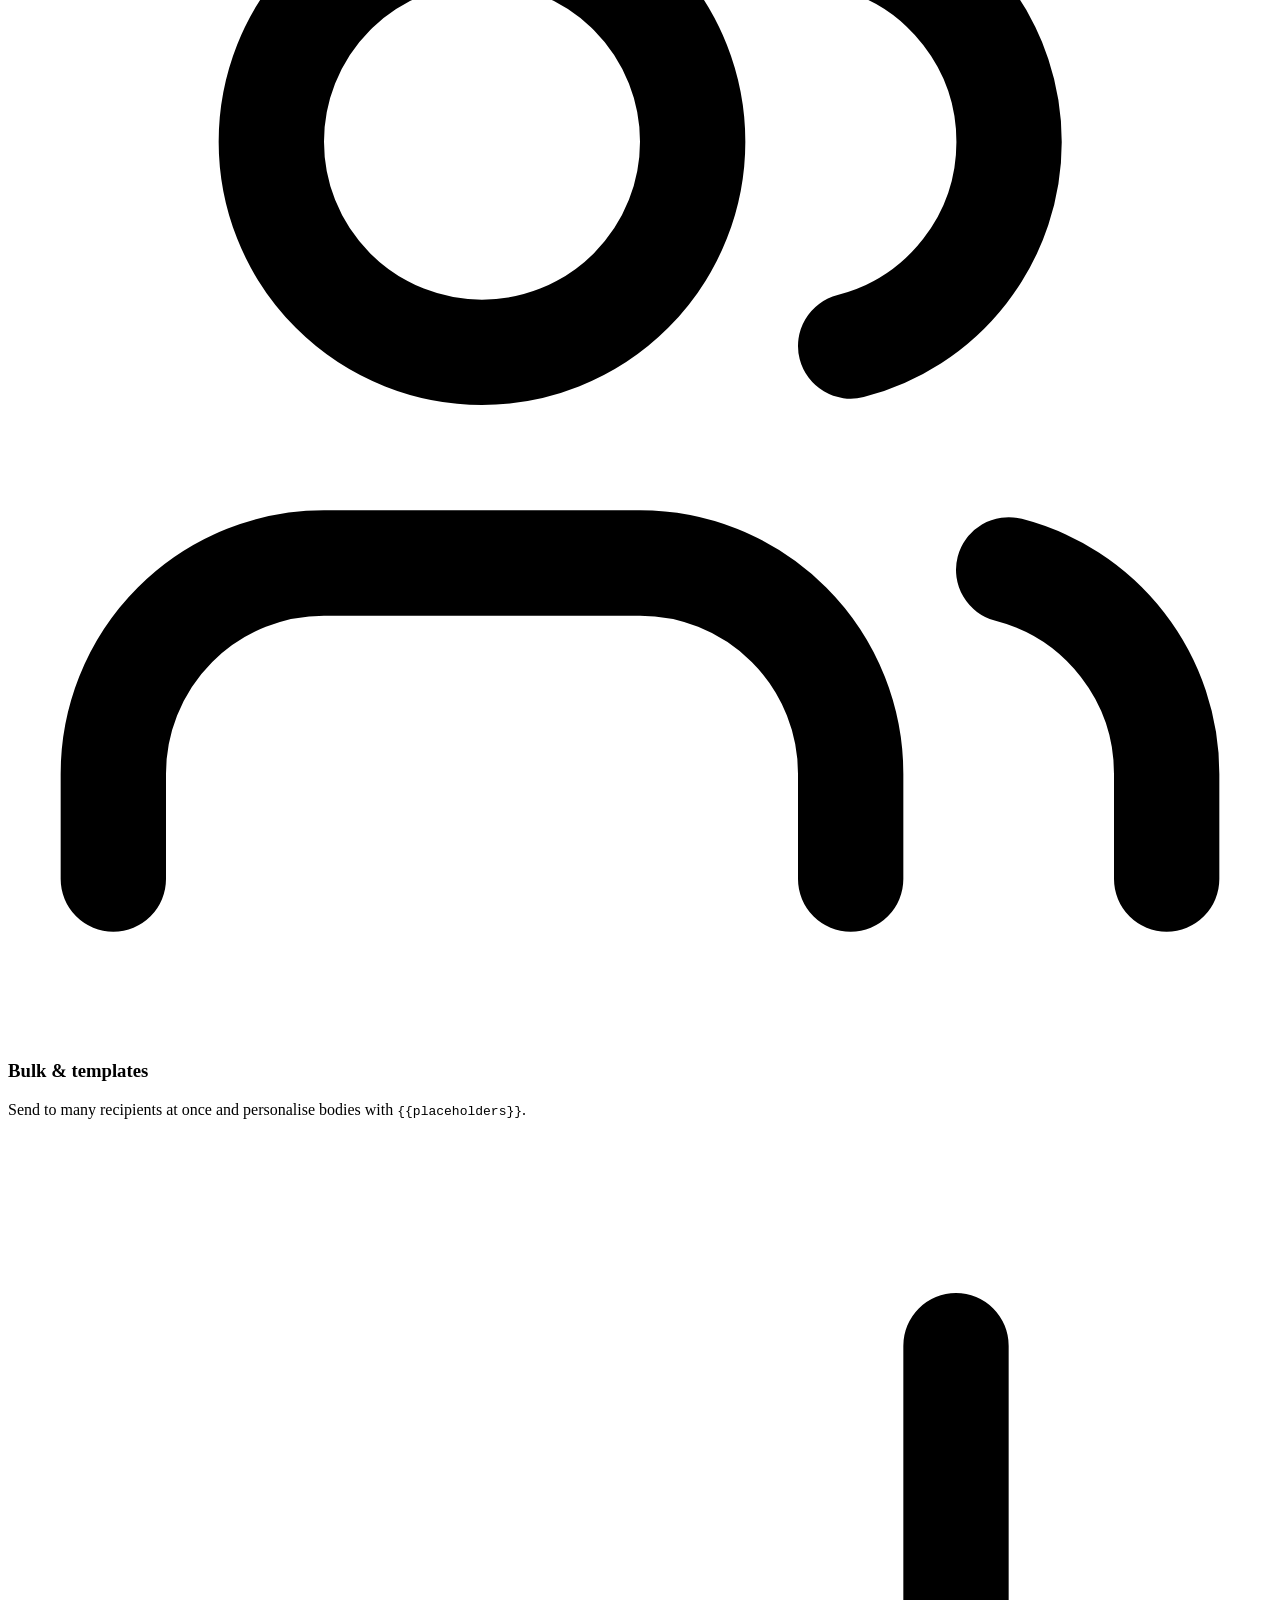
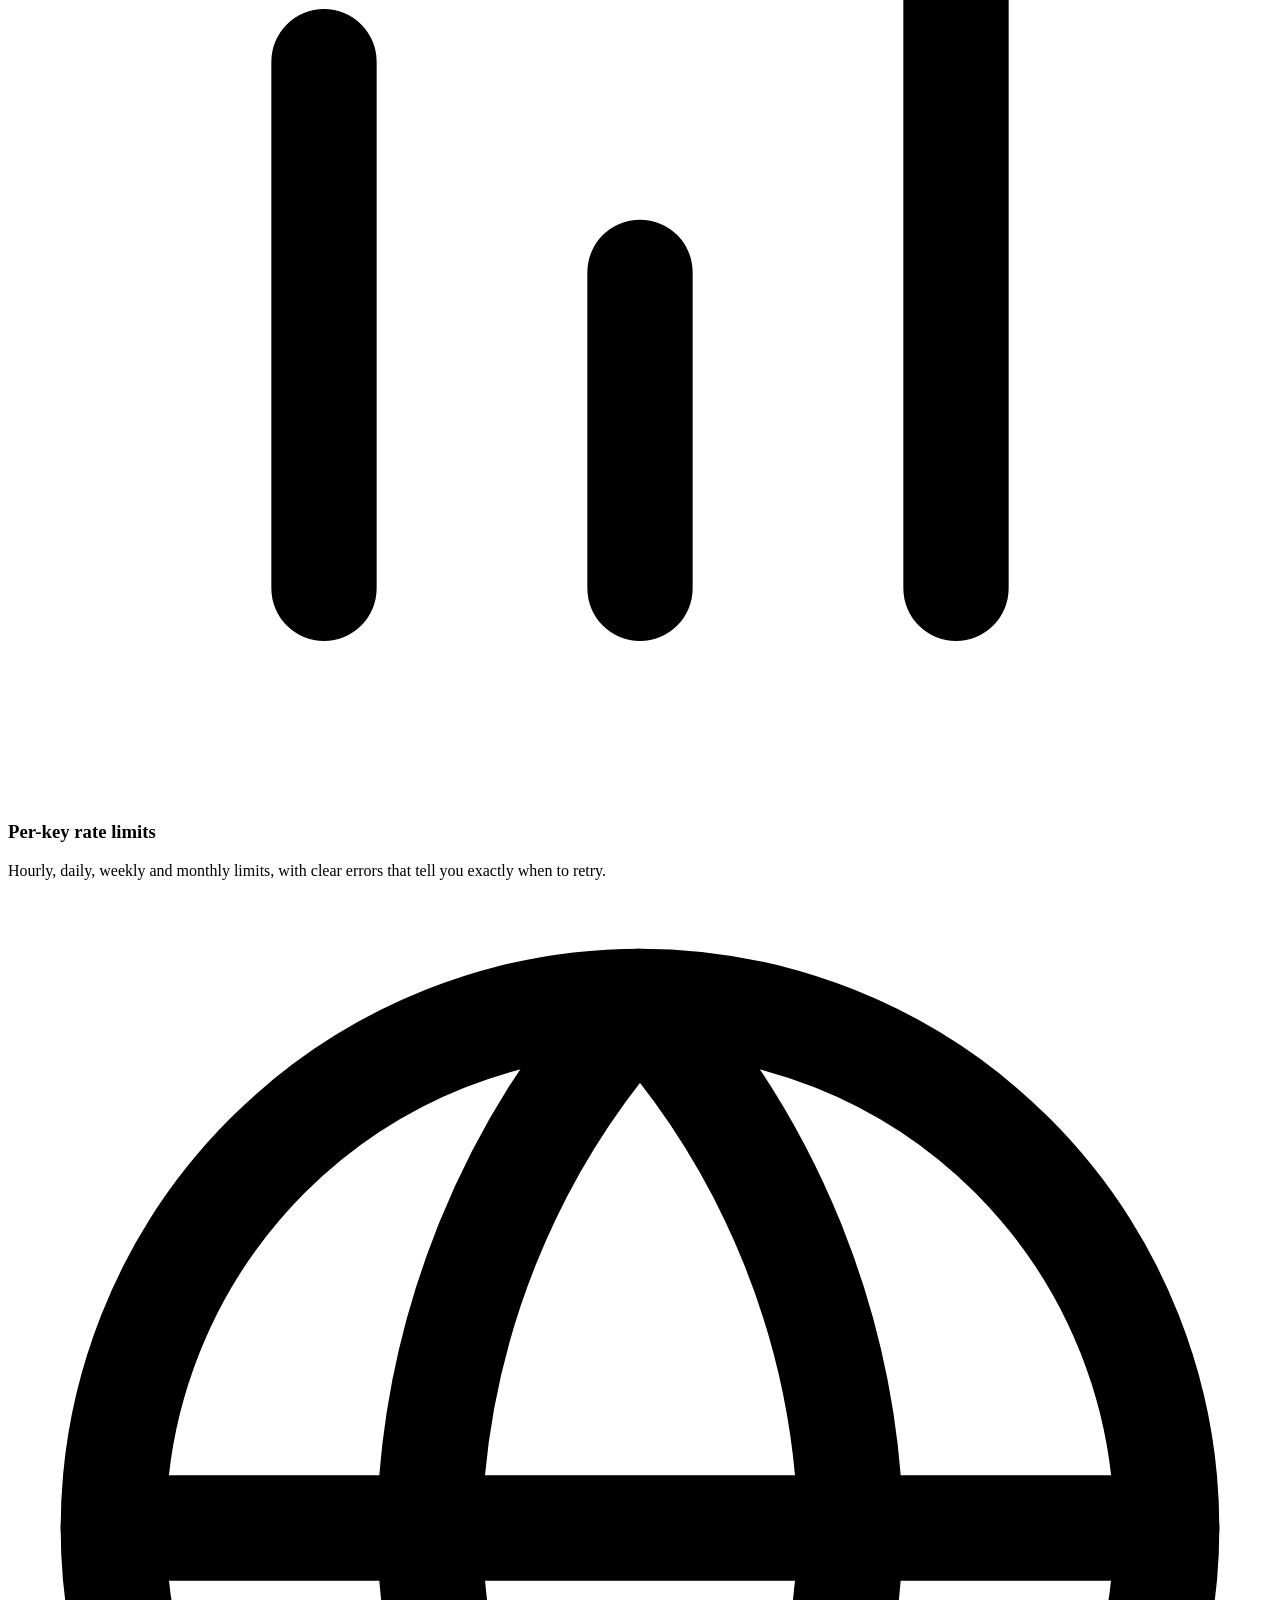
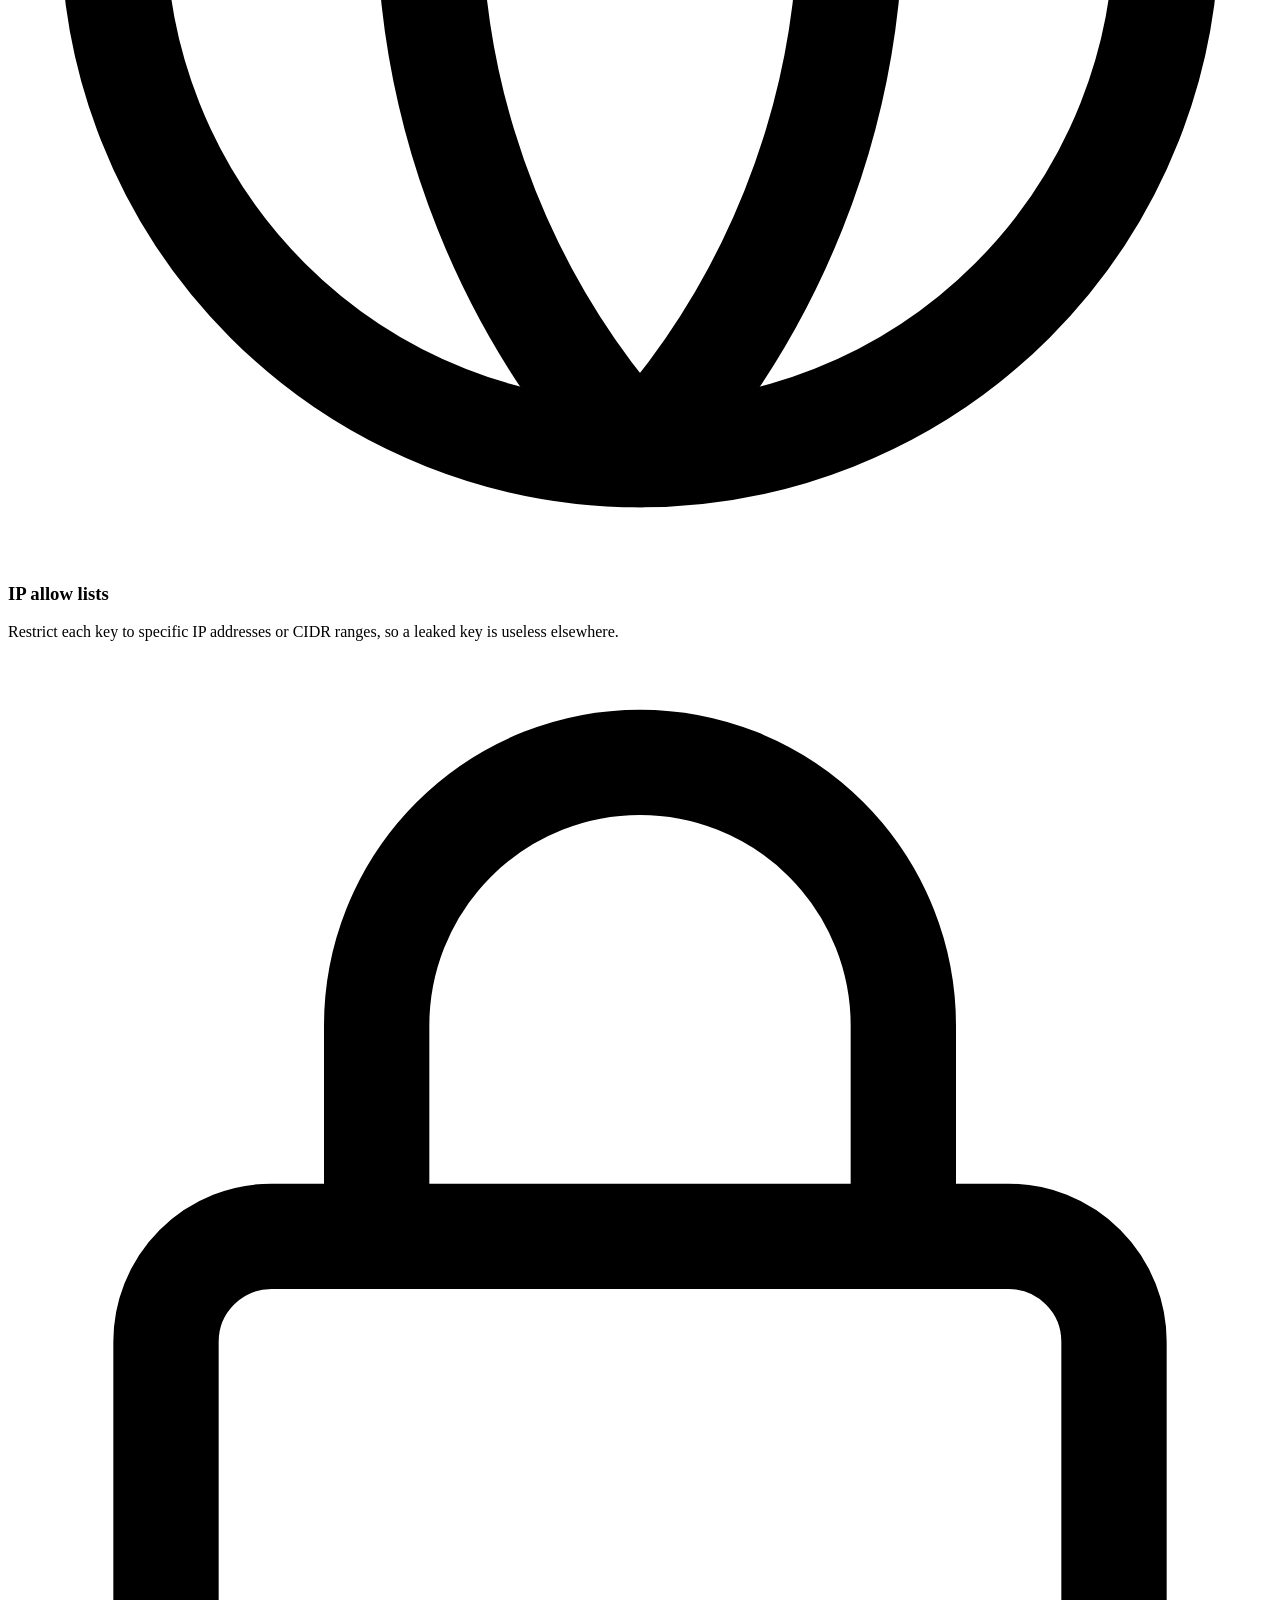
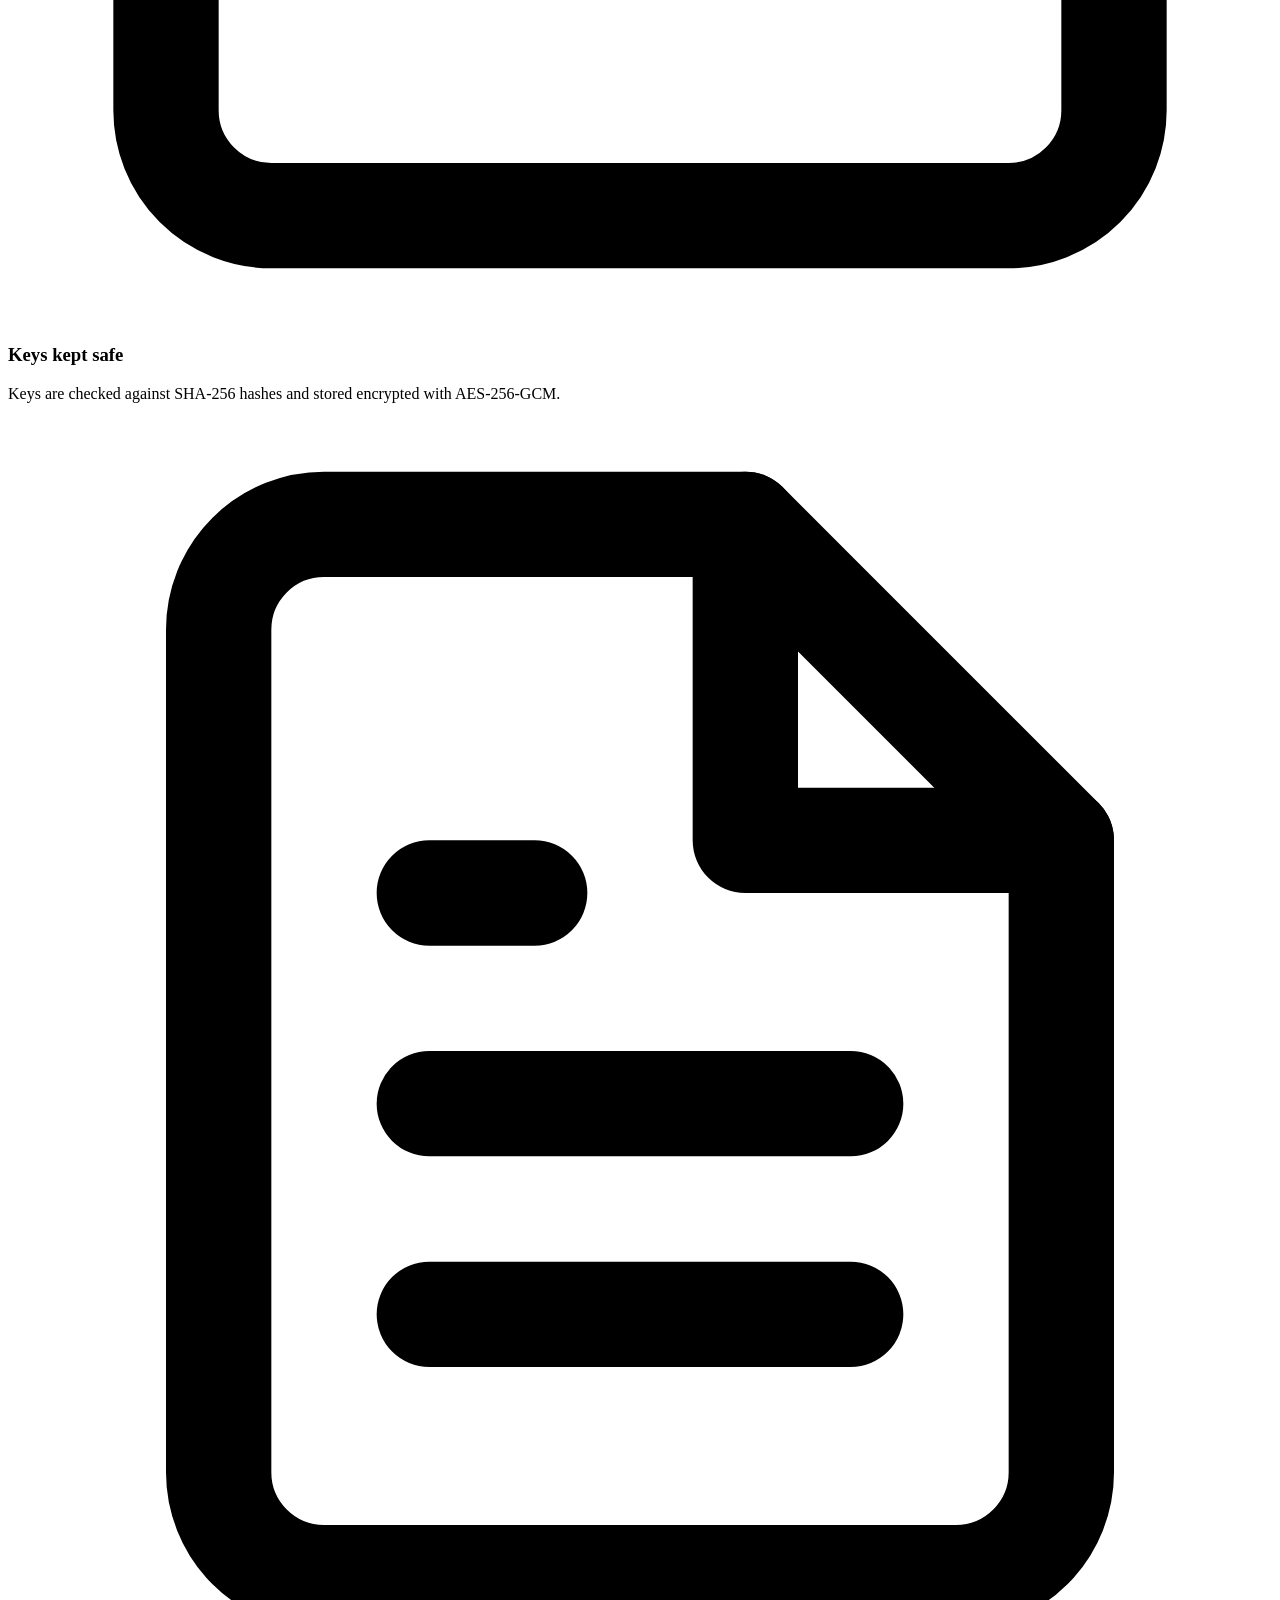
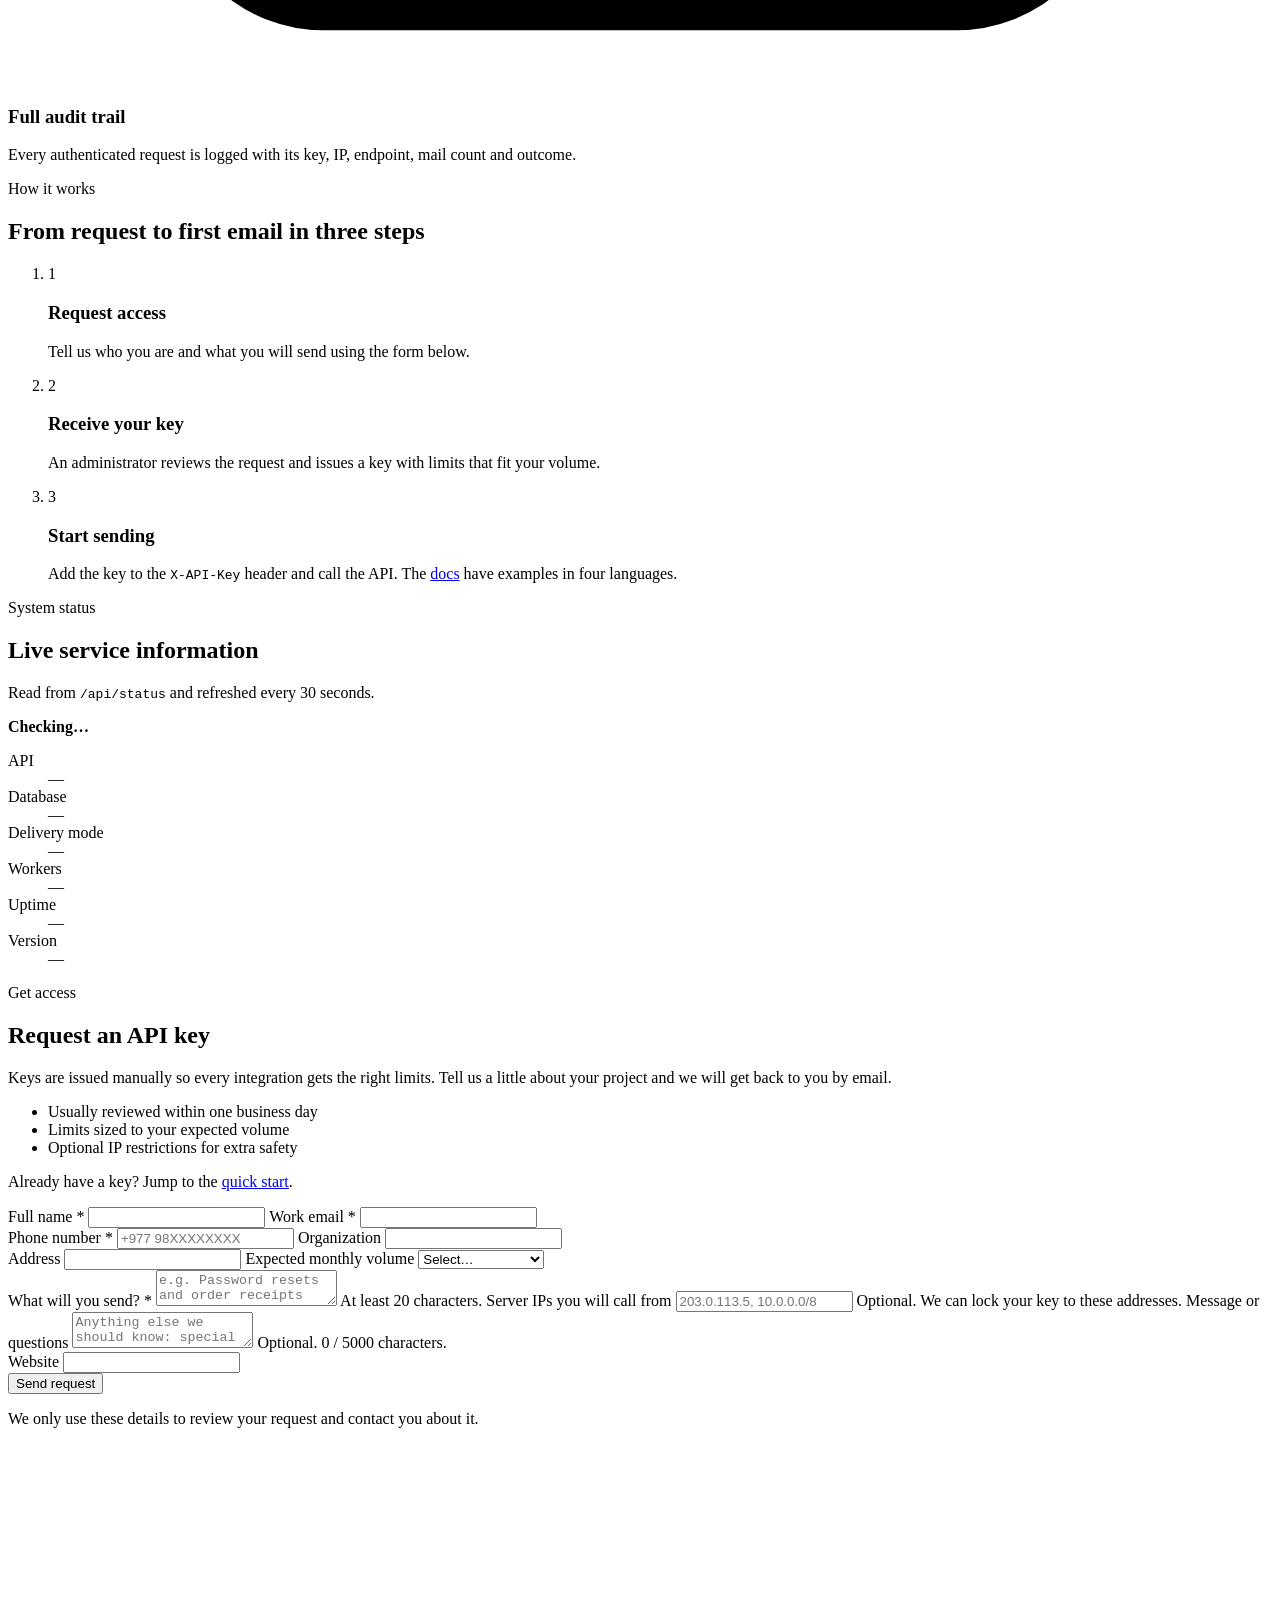
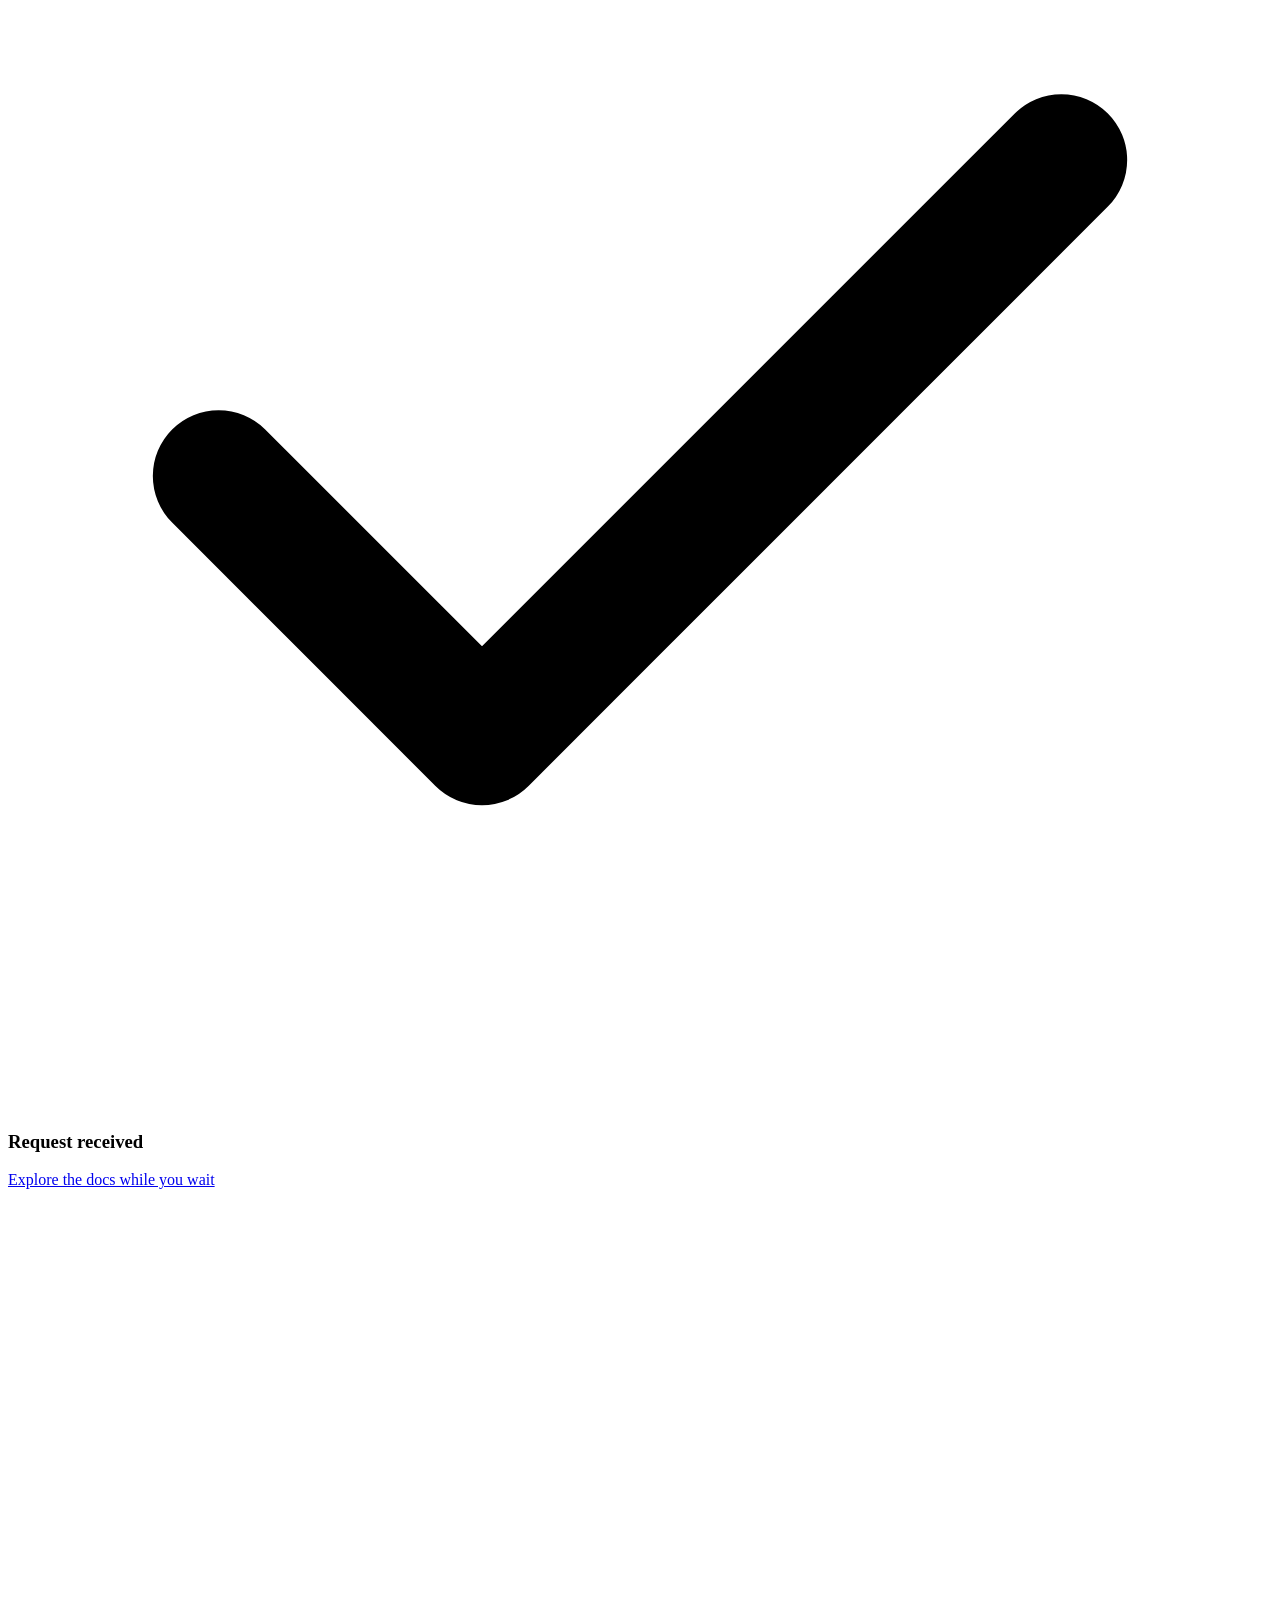
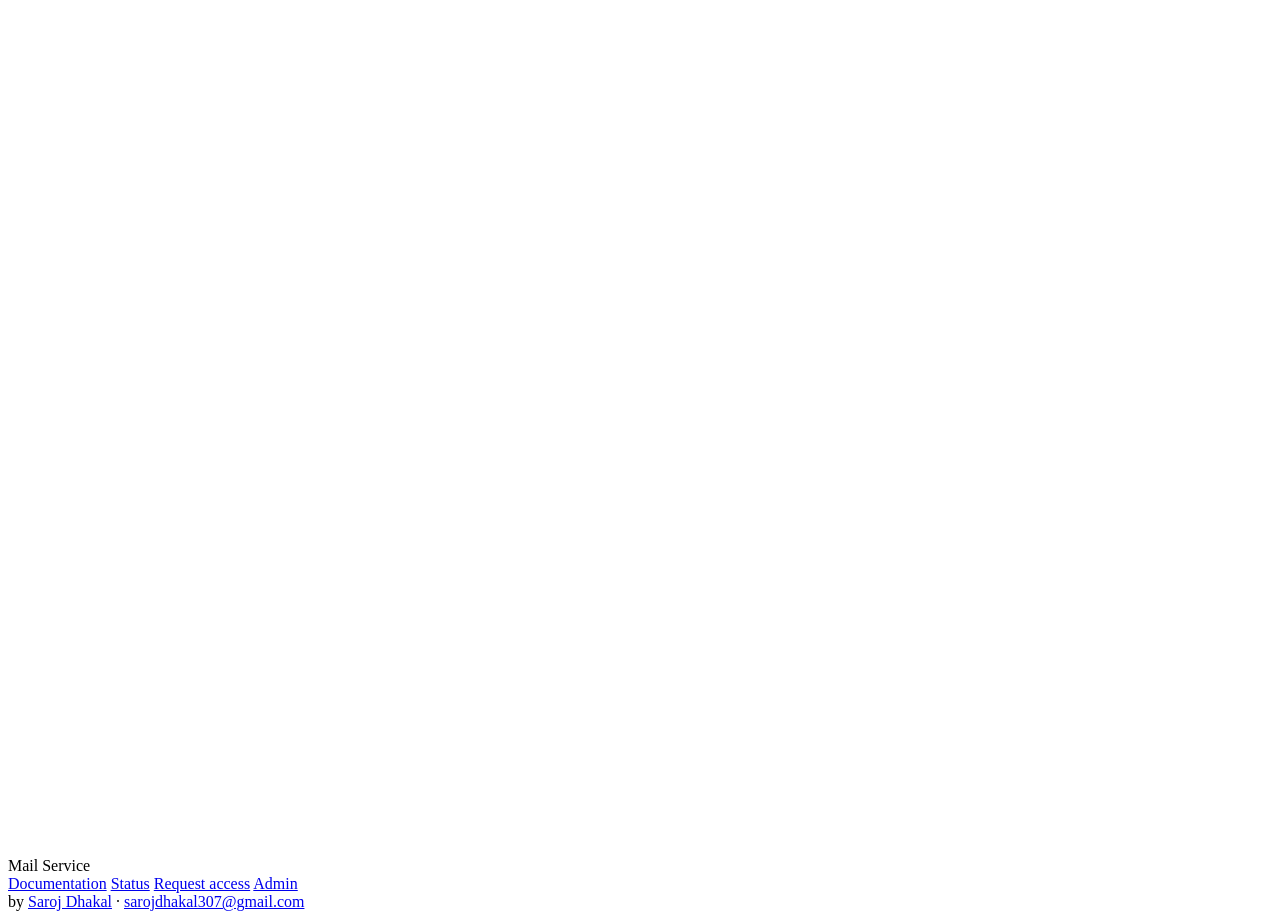
==== commit d093b3d5: "Add production Docker setup for server deployment Add docker/server/Dockerfile.prod and docker/serve" ====
--- a/internal/web/static/index.html
+++ b/internal/web/static/index.html
@@ -253,7 +253,7 @@
         <a href="#request">Request access</a>
         <a href="/admin/">Admin</a>
       </nav>
-      <span class="muted small">by Techyatra Labs</span>
+      <span class="muted small">by <a href="https://github.com/sarojdhakal307">Saroj Dhakal</a> · <a href="mailto:sarojdhakal307@gmail.com">sarojdhakal307@gmail.com</a></span>
     </div>
   </footer>
 </body>
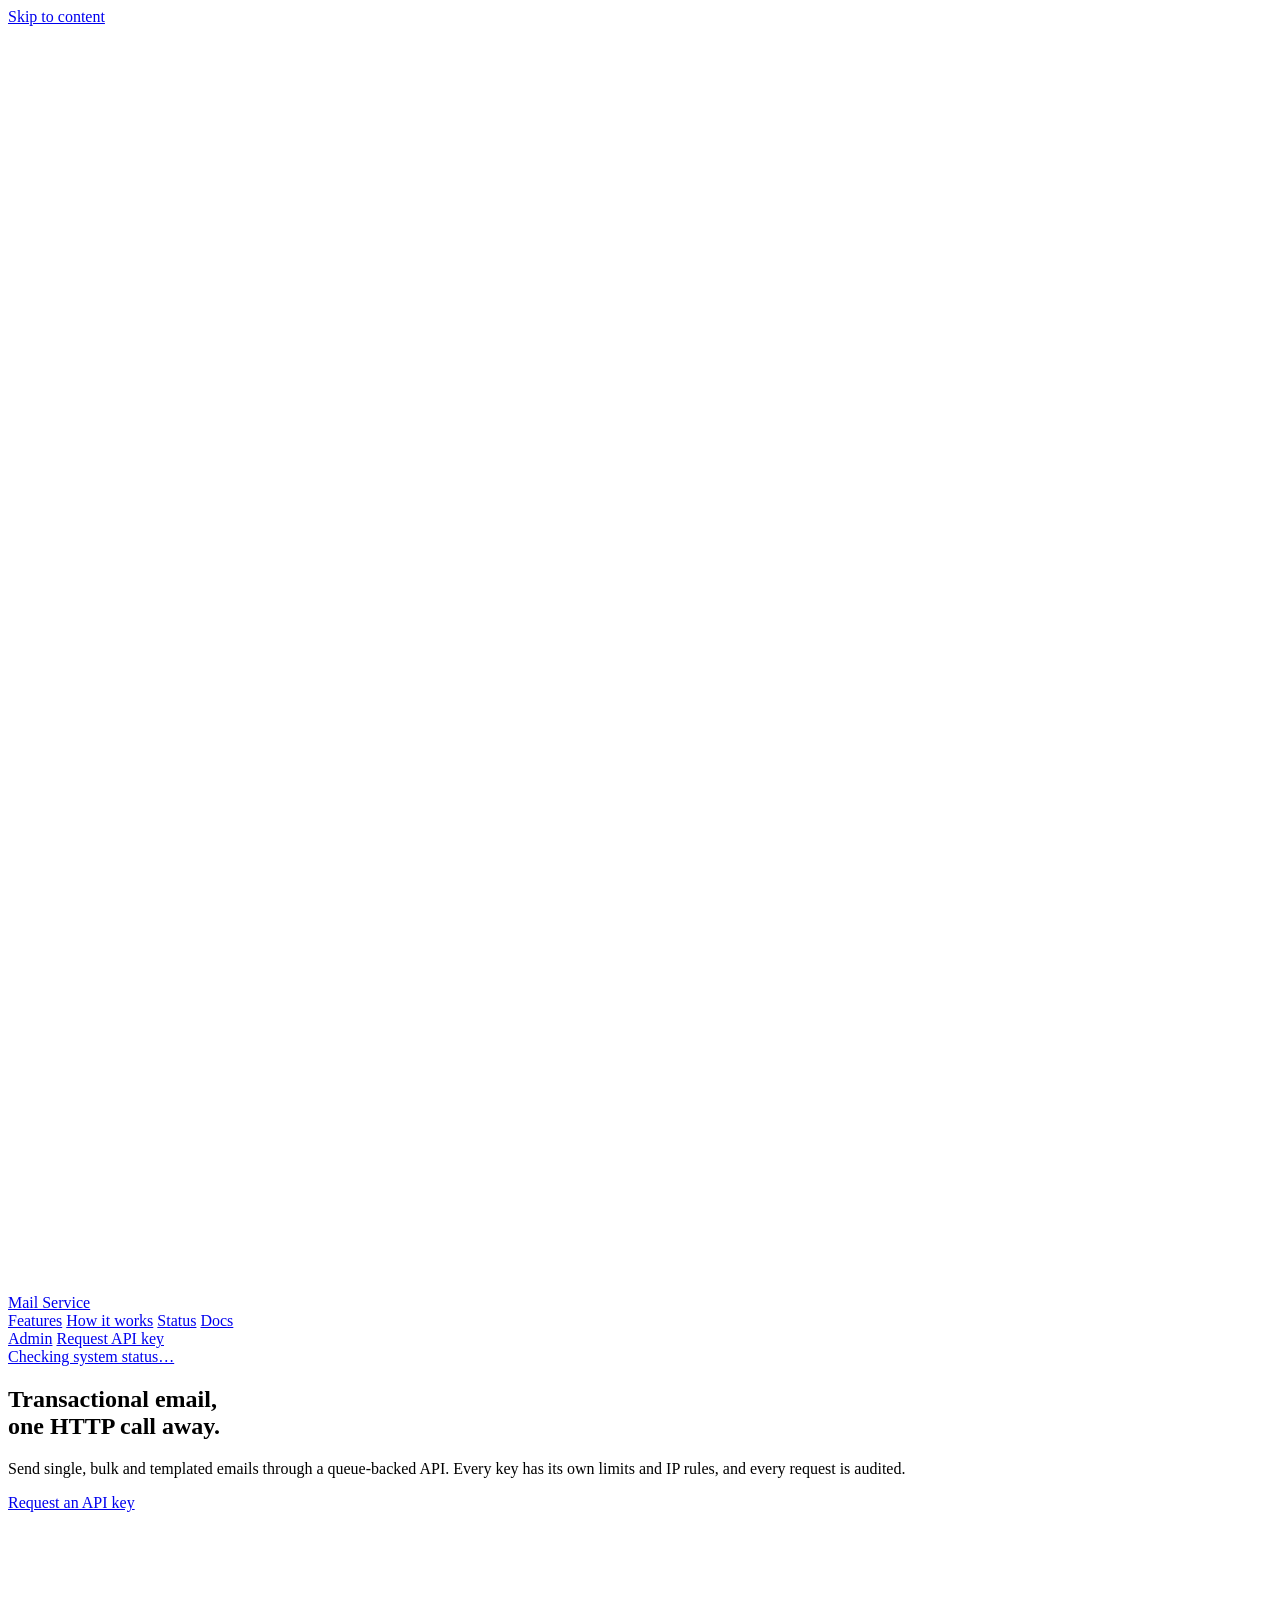
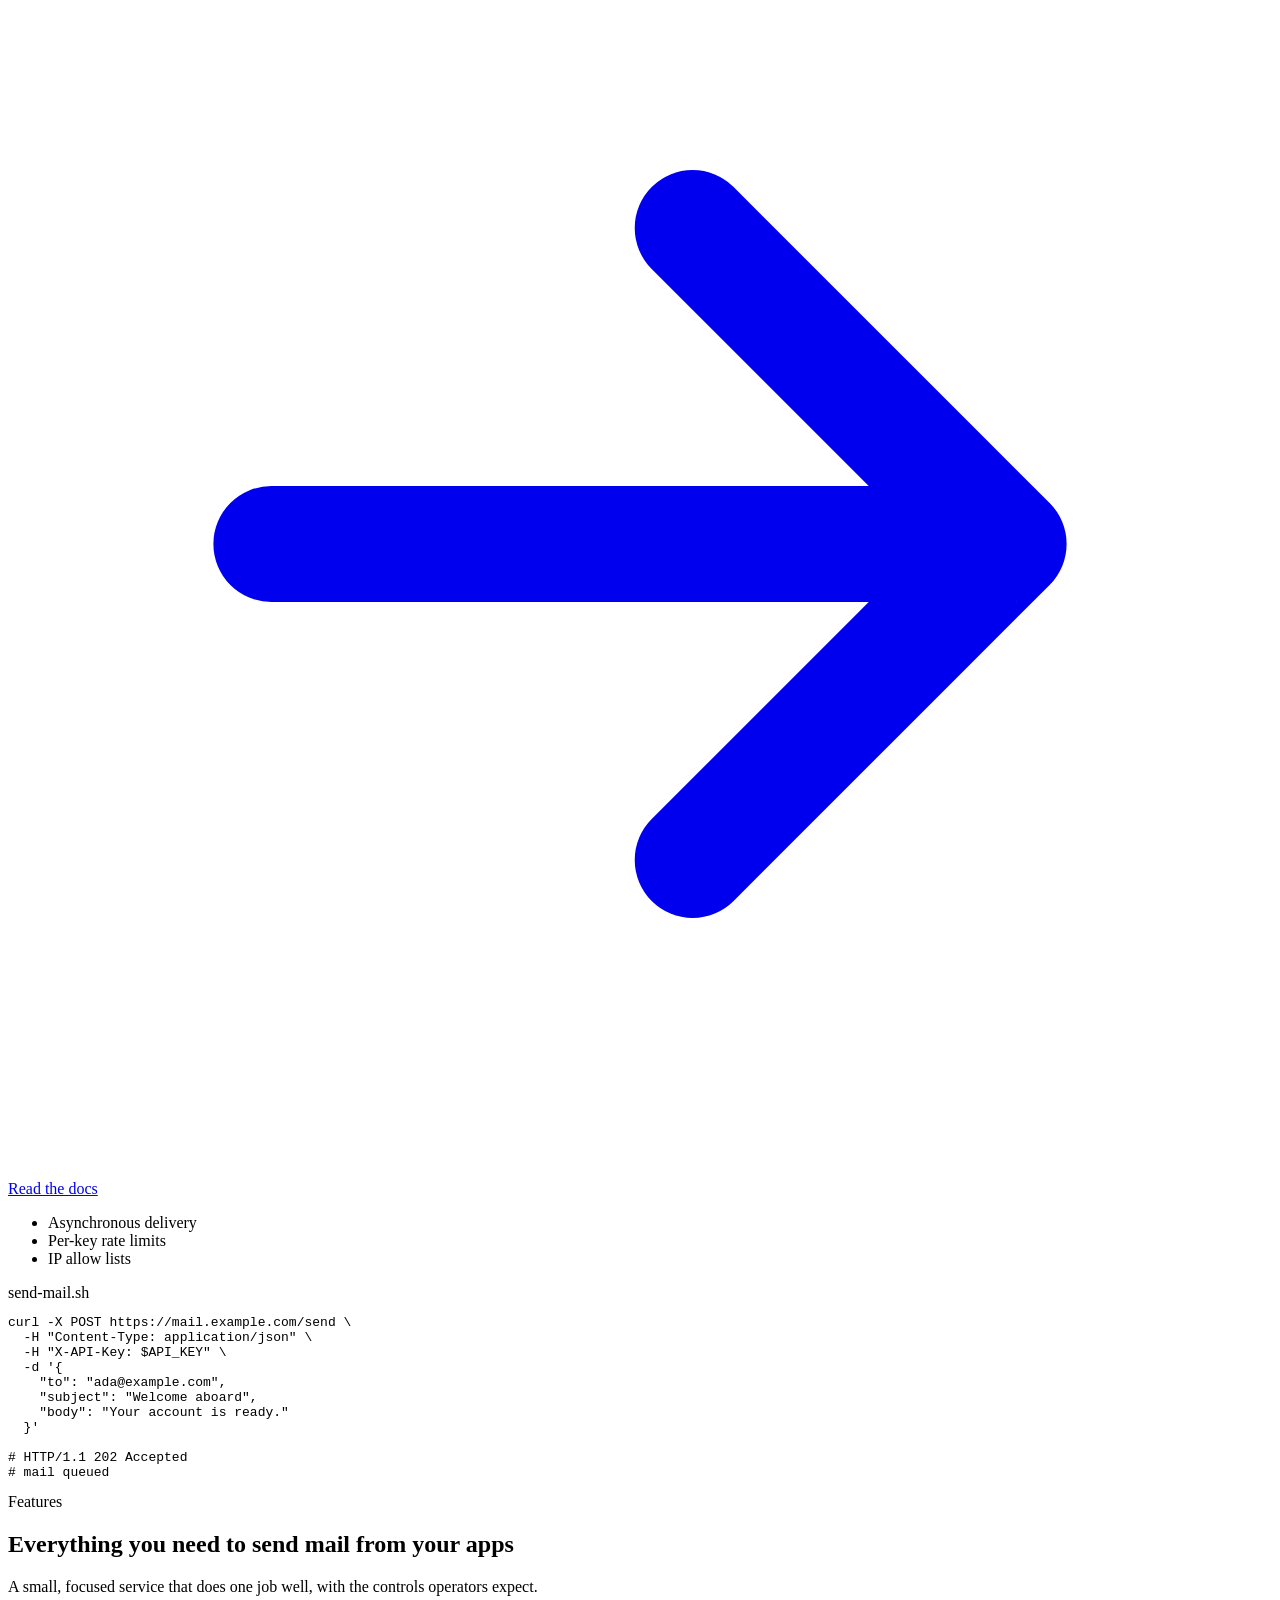
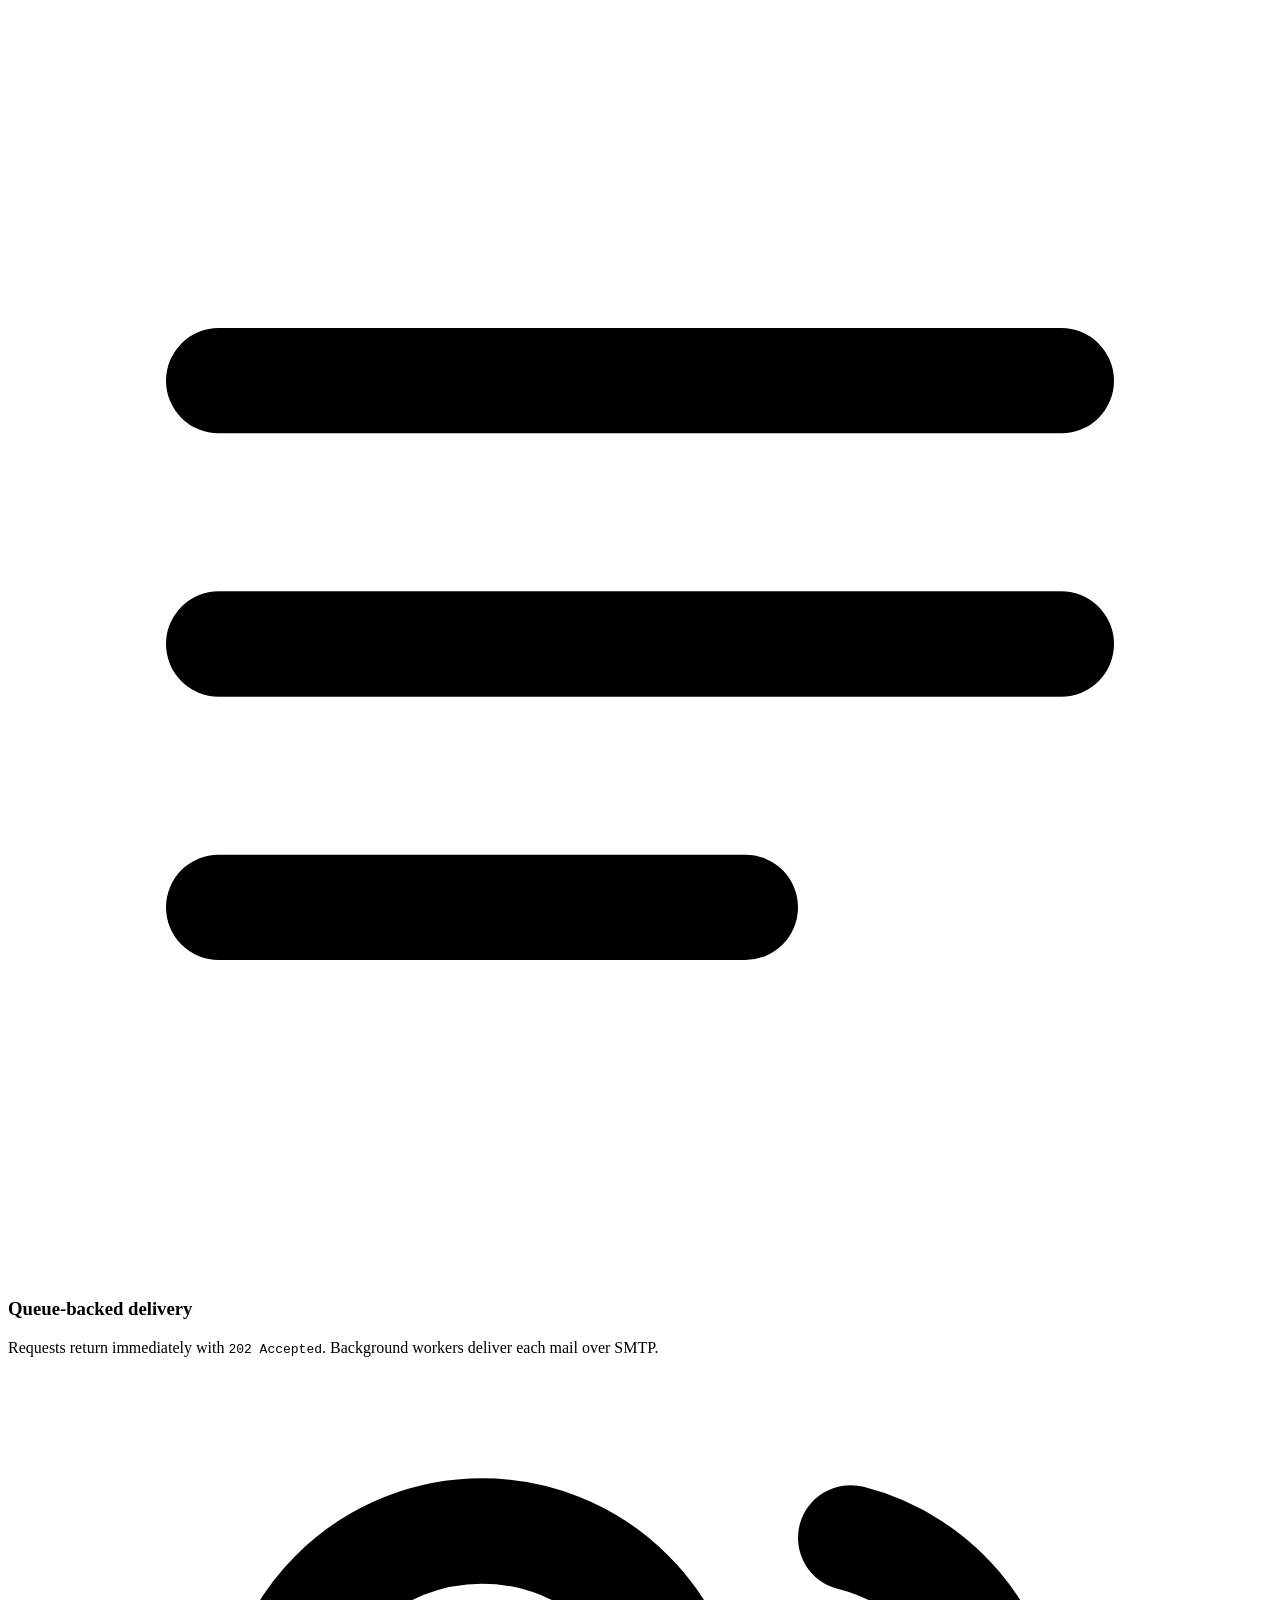
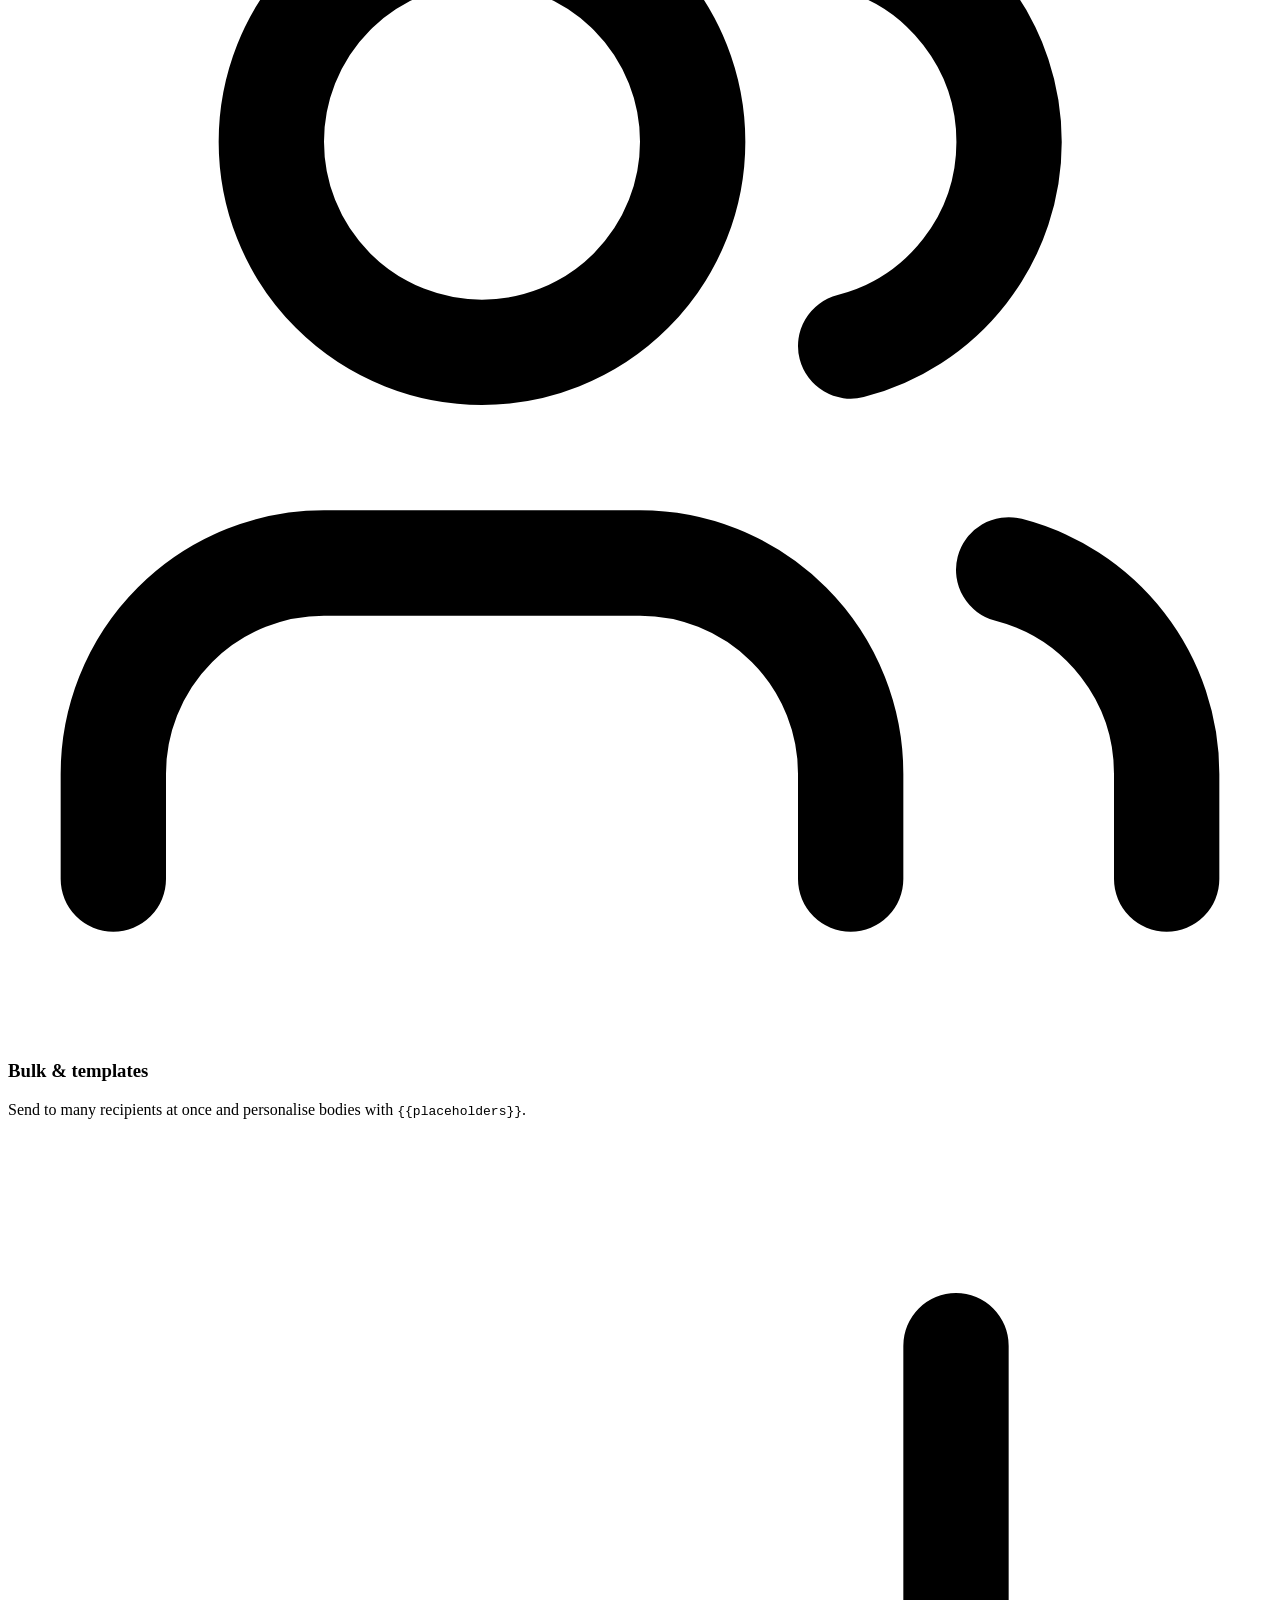
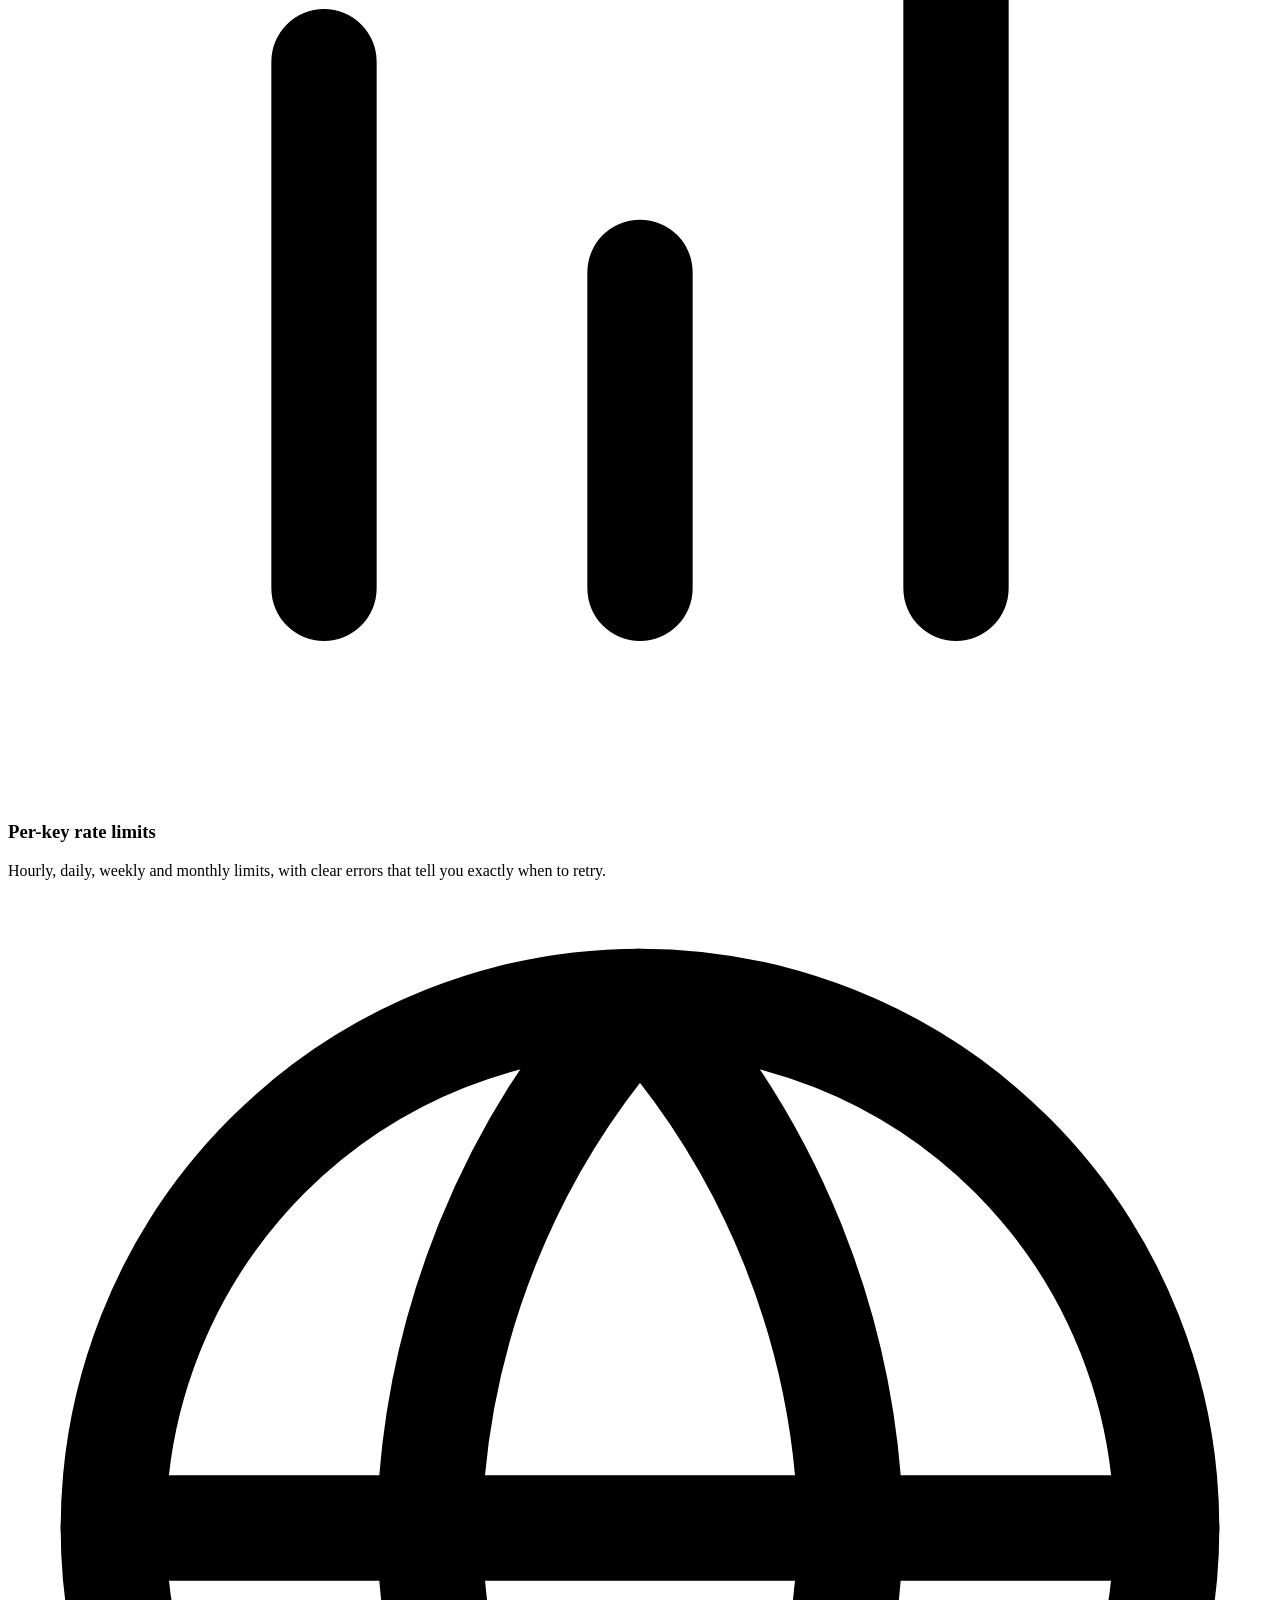
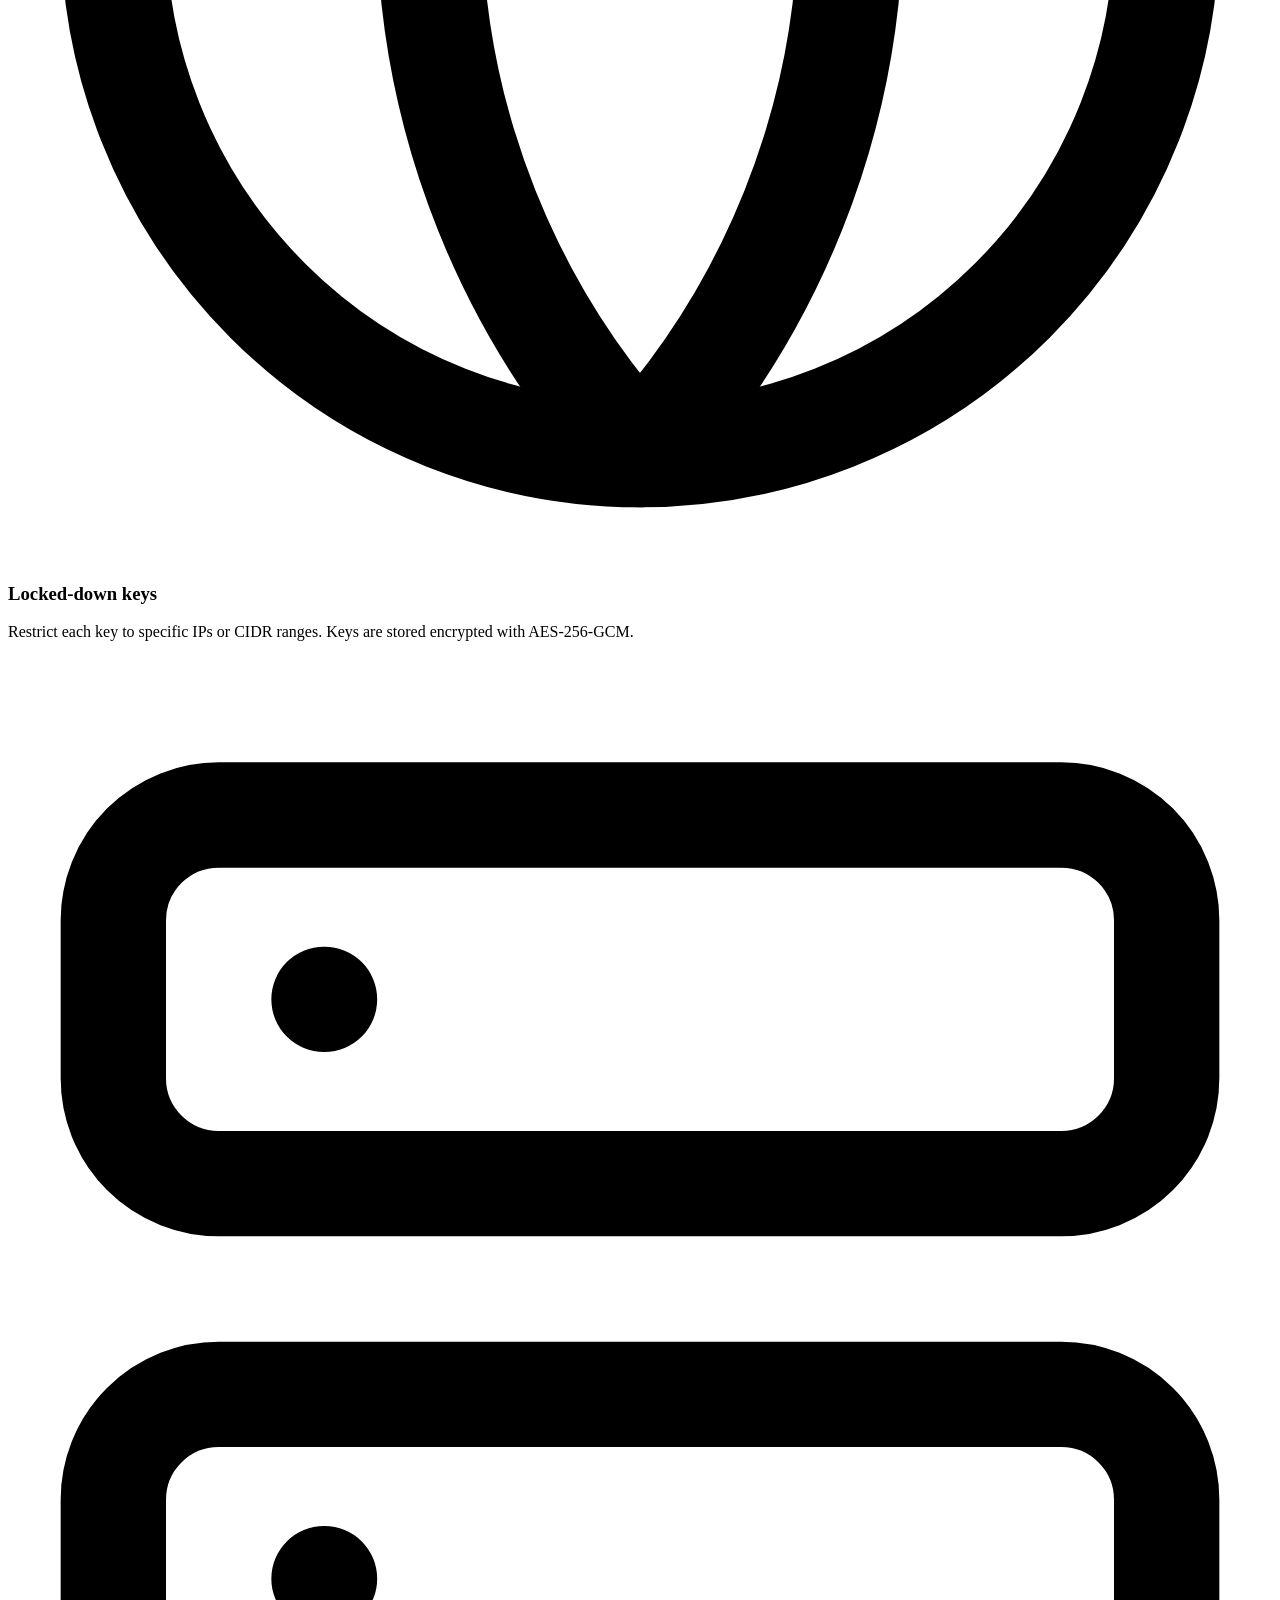
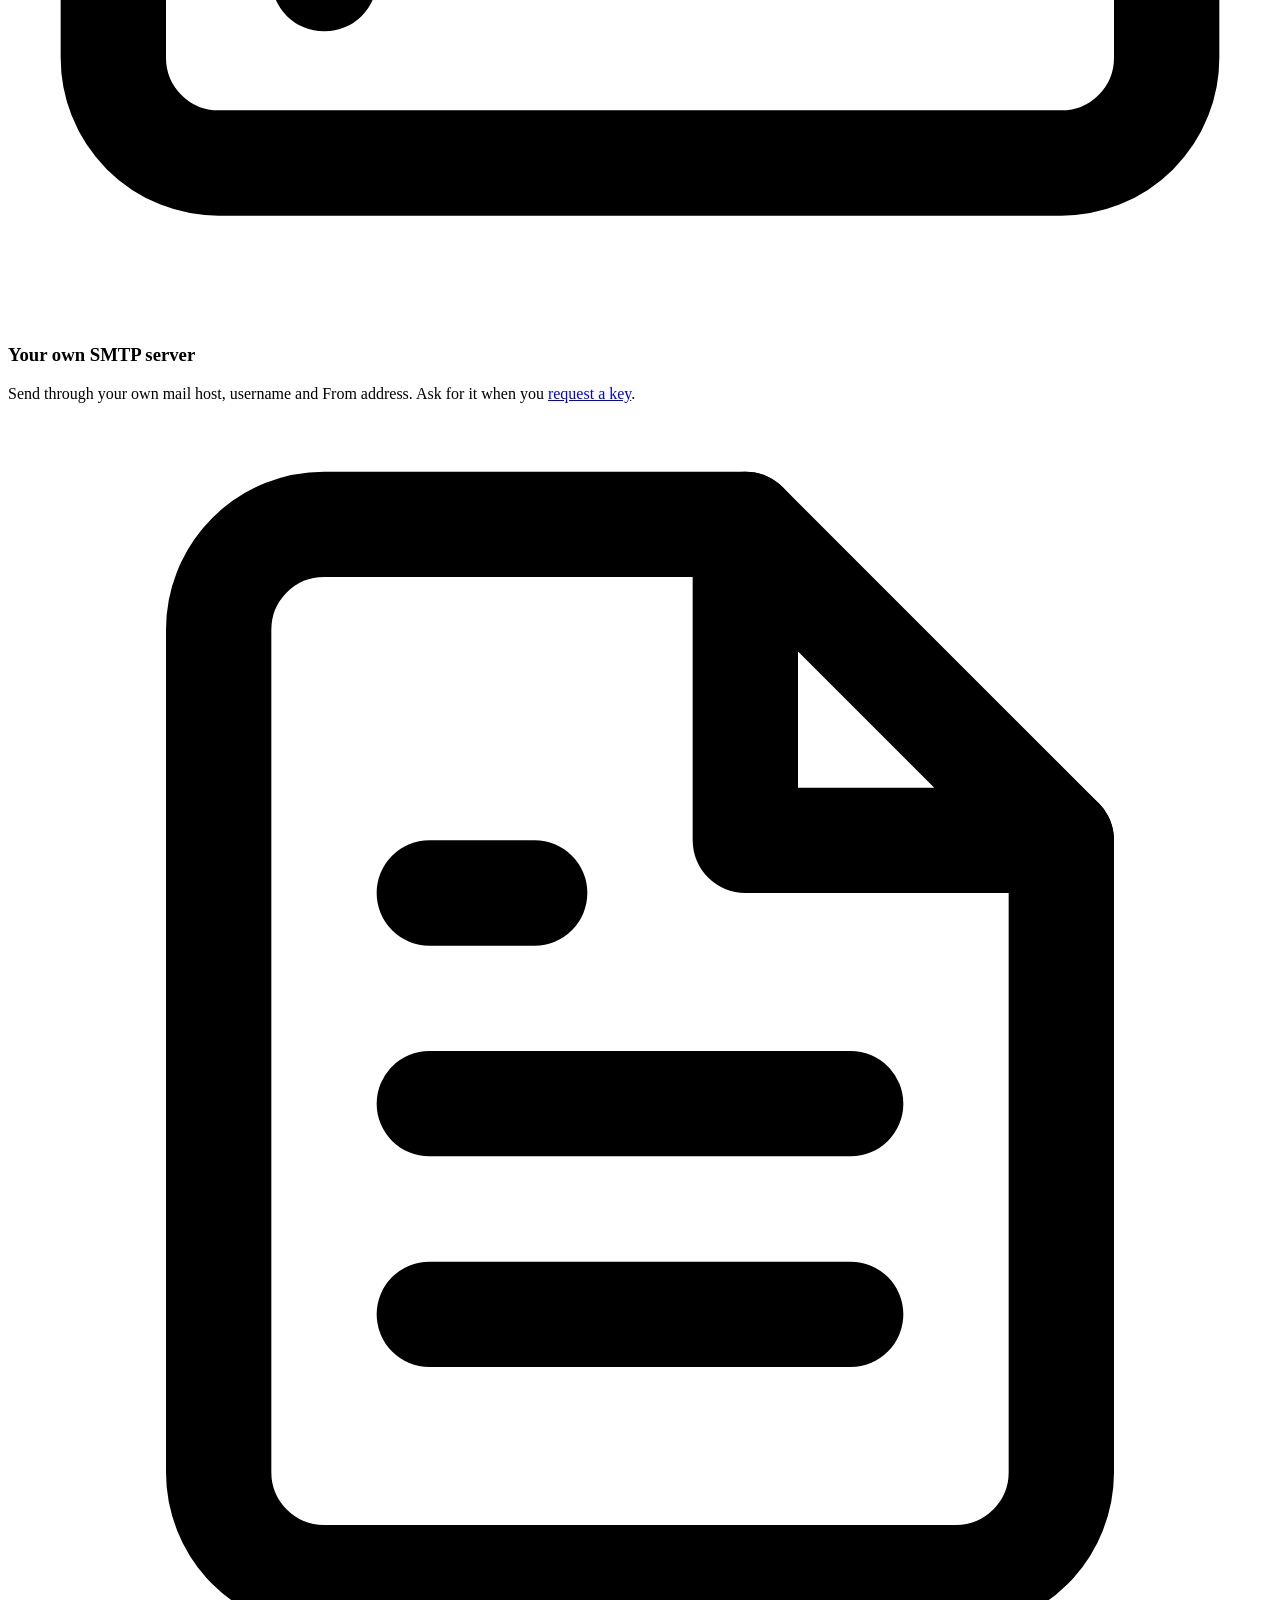
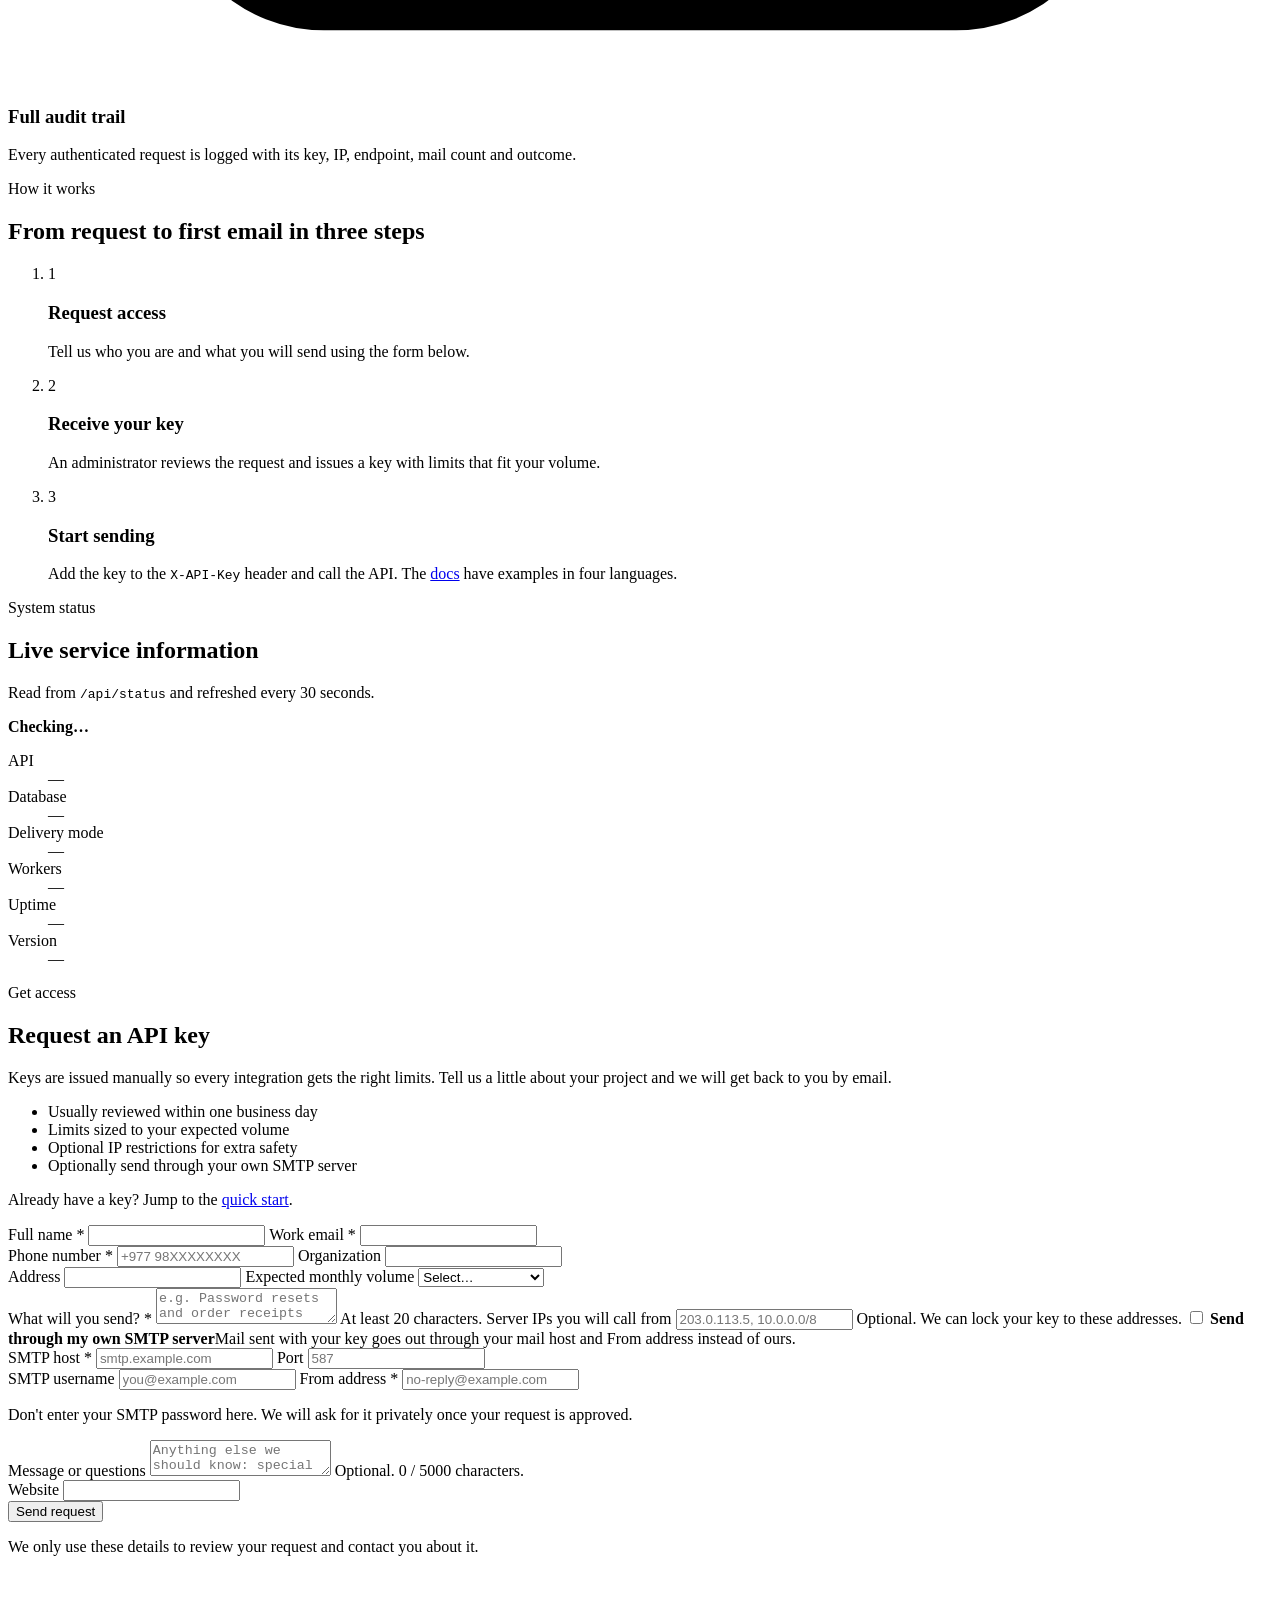
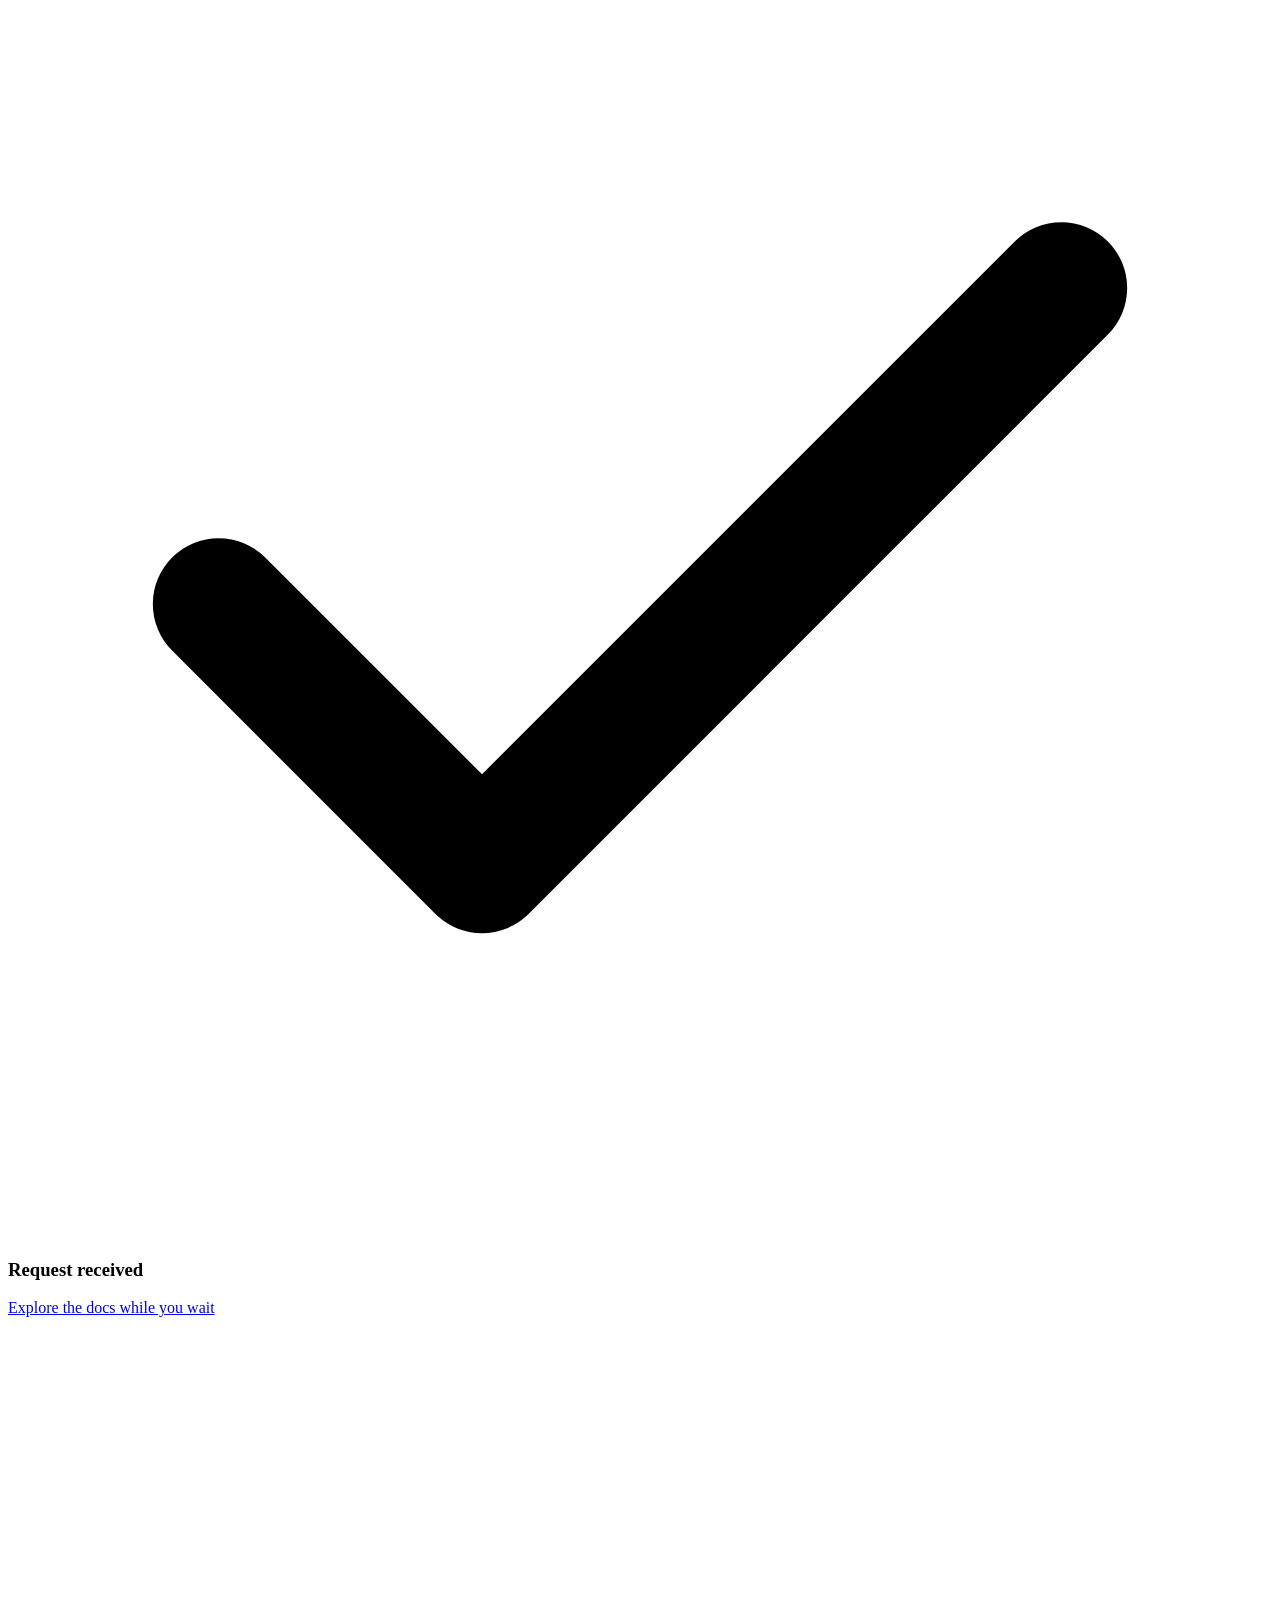
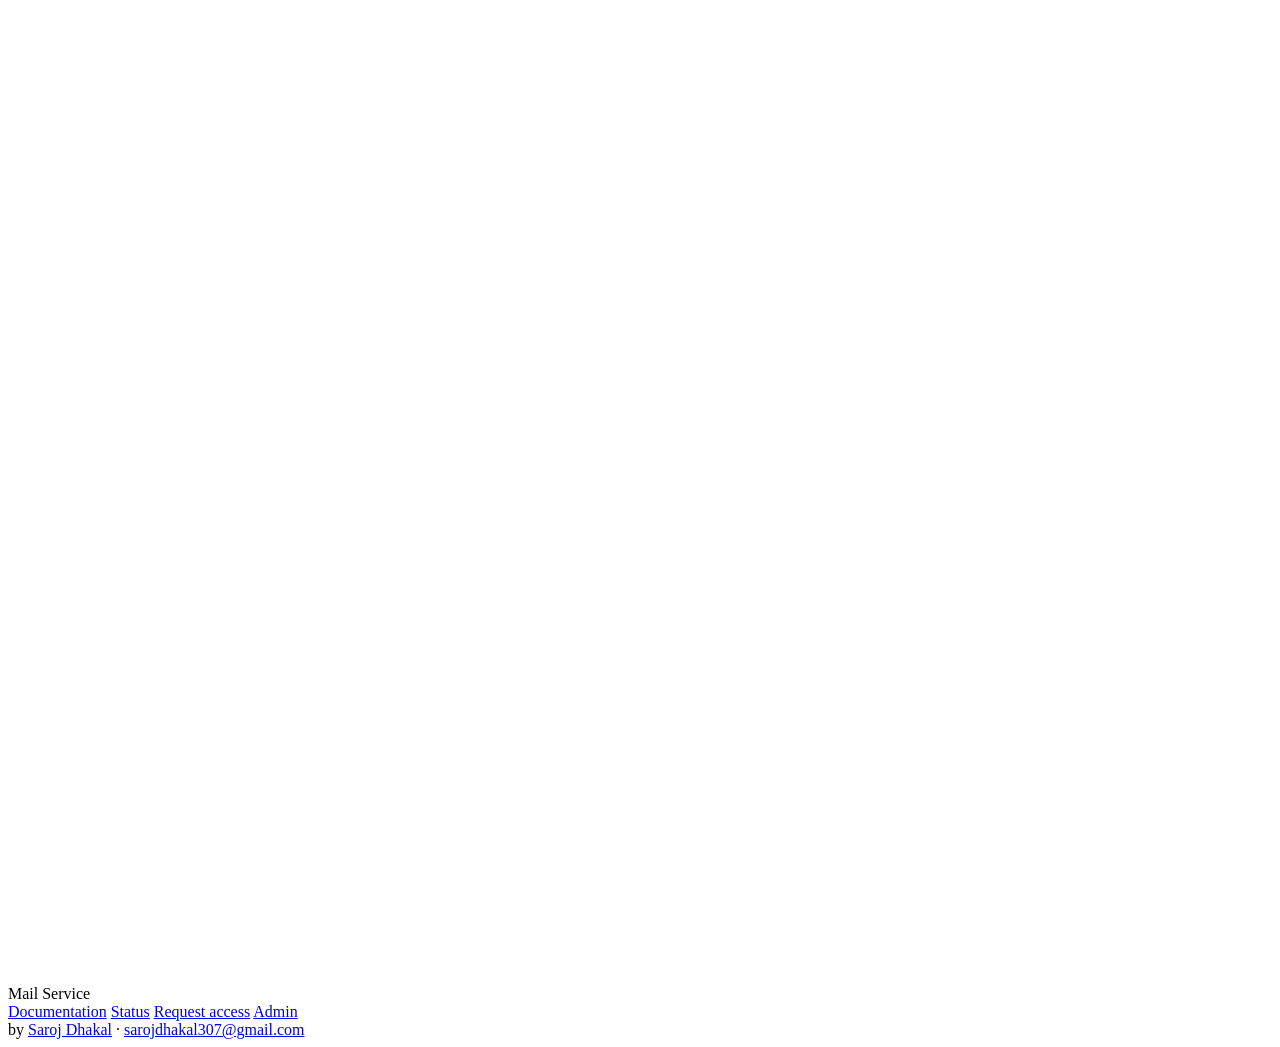
==== commit 9507328a: "Add mail history, request auto-reply and own-SMTP requests - Record every mail (key, sender, recipie" ====
--- a/internal/web/static/index.html
+++ b/internal/web/static/index.html
@@ -104,13 +104,13 @@
           </article>
           <article class="feature">
             <div class="feature-icon"><svg viewBox="0 0 24 24" fill="none" stroke="currentColor" stroke-width="2" stroke-linecap="round" stroke-linejoin="round"><circle cx="12" cy="12" r="10"/><path d="M2 12h20M12 2a15.3 15.3 0 0 1 4 10 15.3 15.3 0 0 1-4 10 15.3 15.3 0 0 1-4-10 15.3 15.3 0 0 1 4-10z"/></svg></div>
-            <h3>IP allow lists</h3>
-            <p>Restrict each key to specific IP addresses or CIDR ranges, so a leaked key is useless elsewhere.</p>
-          </article>
-          <article class="feature">
-            <div class="feature-icon"><svg viewBox="0 0 24 24" fill="none" stroke="currentColor" stroke-width="2" stroke-linecap="round" stroke-linejoin="round"><rect x="3" y="11" width="18" height="11" rx="2"/><path d="M7 11V7a5 5 0 0 1 10 0v4"/></svg></div>
-            <h3>Keys kept safe</h3>
-            <p>Keys are checked against SHA-256 hashes and stored encrypted with AES-256-GCM.</p>
+            <h3>Locked-down keys</h3>
+            <p>Restrict each key to specific IPs or CIDR ranges. Keys are stored encrypted with AES-256-GCM.</p>
+          </article>
+          <article class="feature">
+            <div class="feature-icon"><svg viewBox="0 0 24 24" fill="none" stroke="currentColor" stroke-width="2" stroke-linecap="round" stroke-linejoin="round"><rect x="2" y="3" width="20" height="7" rx="2"/><rect x="2" y="14" width="20" height="7" rx="2"/><path d="M6 6.5h.01M6 17.5h.01"/></svg></div>
+            <h3>Your own SMTP server</h3>
+            <p>Send through your own mail host, username and From address. Ask for it when you <a href="#request">request a key</a>.</p>
           </article>
           <article class="feature">
             <div class="feature-icon"><svg viewBox="0 0 24 24" fill="none" stroke="currentColor" stroke-width="2" stroke-linecap="round" stroke-linejoin="round"><path d="M14 2H6a2 2 0 0 0-2 2v16a2 2 0 0 0 2 2h12a2 2 0 0 0 2-2V8z"/><path d="M14 2v6h6M16 13H8M16 17H8M10 9H8"/></svg></div>
@@ -184,6 +184,7 @@
             <li>Usually reviewed within one business day</li>
             <li>Limits sized to your expected volume</li>
             <li>Optional IP restrictions for extra safety</li>
+            <li>Optionally send through your own SMTP server</li>
           </ul>
           <p class="muted small">Already have a key? Jump to the <a href="/docs/#quickstart">quick start</a>.</p>
         </div>
@@ -220,6 +221,26 @@
             <label class="field"><span>Server IPs you will call from</span>
               <input class="input" name="caller_ips" maxlength="500" placeholder="203.0.113.5, 10.0.0.0/8">
               <span class="hint">Optional. We can lock your key to these addresses.</span></label>
+
+            <label class="checkbox">
+              <input id="smtp-toggle" type="checkbox" aria-controls="smtp-fields" aria-expanded="false">
+              <span><strong>Send through my own SMTP server</strong>Mail sent with your key goes out through your mail host and From address instead of ours.</span>
+            </label>
+            <div id="smtp-fields" class="stack hidden">
+              <div class="grid-2">
+                <label class="field"><span>SMTP host <span class="req">*</span></span>
+                  <input class="input" data-smtp="host" maxlength="253" autocomplete="off" placeholder="smtp.example.com"></label>
+                <label class="field"><span>Port</span>
+                  <input class="input" data-smtp="port" inputmode="numeric" maxlength="5" autocomplete="off" placeholder="587"></label>
+              </div>
+              <div class="grid-2">
+                <label class="field"><span>SMTP username</span>
+                  <input class="input" data-smtp="username" maxlength="254" autocomplete="off" placeholder="you@example.com"></label>
+                <label class="field"><span>From address <span class="req">*</span></span>
+                  <input class="input" data-smtp="from" type="email" maxlength="254" autocomplete="off" placeholder="no-reply@example.com"></label>
+              </div>
+              <p class="muted small">Don't enter your SMTP password here. We will ask for it privately once your request is approved.</p>
+            </div>
             <label class="field"><span>Message or questions</span>
               <textarea class="textarea" name="message" maxlength="5000" placeholder="Anything else we should know: special limits, integration questions, timelines…"></textarea>
               <span class="hint">Optional. <span id="message-count">0</span> / 5000 characters.</span></label>
